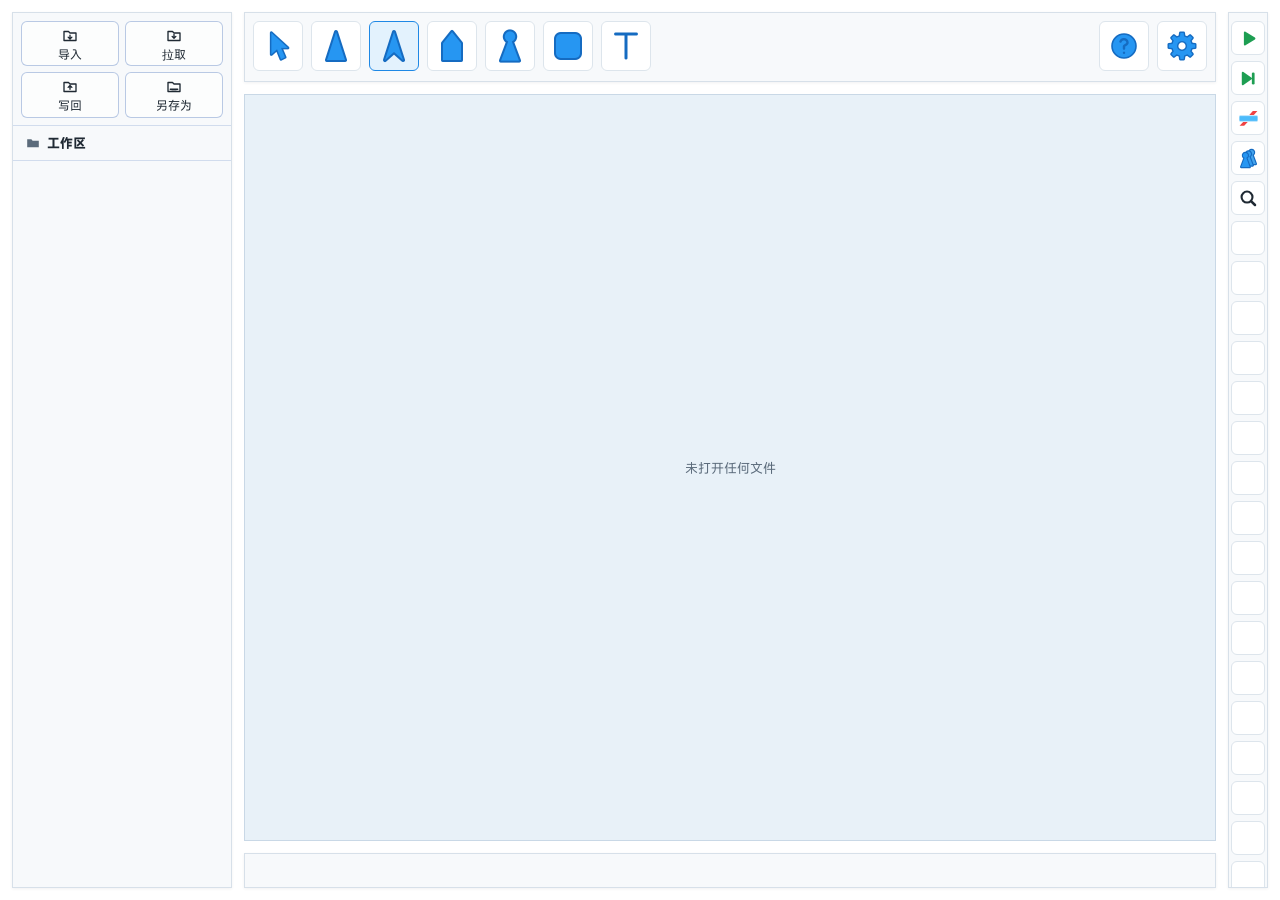
==== editor.html @ 168122da "圆点按行元素实际状态对齐，避免字段与显示不一致时再也刷不掉；页面加禁用缓存，版本升到 1.0.0.023" ====
<!DOCTYPE html>
<html lang="zh-CN">
<head>
<meta charset="UTF-8">
<meta name="viewport" content="width=device-width, initial-scale=1.0">
<meta http-equiv="Cache-Control" content="no-cache, no-store, must-revalidate">
<meta http-equiv="Pragma" content="no-cache">
<!-- 标题显示在浏览器标签和搜索结果的大字上；简介显示在搜索结果标题下方那两行 -->
<title>激光门 - 用光路搭出逻辑门</title>
<meta name="description" content="使用激光门造就奇迹。用不同的元件做出电路，让激光沿网格逐格传播，把与门、或门、非门亲手搭出来，看光是怎么把它们算出来的。">
<link rel="icon" type="image/svg+xml" href="favicon.svg">
<!-- 进屋前那一屏的样式：内联在这里，为的是让首次绘制不必等任何外部文件 -->
<!-- 整站样式表改成了下面那一行异步取，页面因此一被解析完就能把欢迎界面画出来，
     真正的界面在它后面慢慢到，到齐之前一直由遮挡层盖着（何时收掉见 js/boot.js）
     这一整段在两个页面里逐字相同，改一处要两处一起改 -->
<style>
  /* 兜底：样式表还没到的那一小段里，页面上的元素都还没有样式，内容可能比窗口高
     先把外边距与滚动条按掉，免得滚动条在欢迎界面旁边露出来 */
  html, body {
    margin: 0;
    overflow: hidden;
    background: #ffffff;
  }
  /* 遮挡层：铺满整屏，正中是项目名与一条来回走的进度条 */
  #bootScreen {
    position: fixed;
    inset: 0;               /* 四条边贴住窗口：不写宽高，窗口怎么变它都正好铺满 */
    z-index: 20;            /* 压在画布、元件层、竖栏与所有弹窗（弹窗从 4 起）之上 */
    display: flex;
    flex-direction: column;
    align-items: center;
    justify-content: center;
    background: #ffffff;    /* 与页面同色：淡出时看不出接缝，只像内容自己浮上来 */
    color: #0D47A1;         /* 与首页标题、弹窗标题同一档深蓝 */
    font-family: "MiSans", -apple-system, "PingFang SC", "Microsoft YaHei", sans-serif;
  }
  /* 收掉时的淡出：类名由 boot.js 加，0.22 秒后整块从页面里摘掉 */
  #bootScreen.is-gone {
    opacity: 0;
    pointer-events: none;   /* 淡出过程中不再接收点击，免得挡住底下刚露出来的按钮 */
    transition: opacity 0.22s ease-out;
  }
  /* 项目名：与首页大标题写的是同一串字，这里取小一些的字号，靠字重与深蓝字色立住 */
  #bootScreen .boot-title {
    font-size: 30px;
    font-weight: 700;
    letter-spacing: 2px;
  }
  /* 进度条：一条浅蓝底槽，里面一小段深蓝来回走 */
  /* 它表示的不是真实进度：浏览器不提供字体下载的进度，这一段的用处只是给出「正在进」这个信号 */
  #bootScreen .boot-track {
    position: relative;
    overflow: hidden;       /* 走到底与刚起头时那一小段要贴边裁掉，不能露出槽外 */
    width: 120px;
    height: 3px;
    margin-top: 18px;
    border-radius: 2px;
    background: #C4EBFF;
  }
  #bootScreen .boot-track i {
    position: absolute;
    top: 0;
    left: 0;
    width: 40px;
    height: 100%;
    border-radius: 2px;
    background: #1565C0;
    animation: bootSlide 1.1s ease-in-out infinite;
  }
  @keyframes bootSlide {
    from { transform: translateX(-40px); }
    to   { transform: translateX(120px); }
  }
  /* 系统里开了「减少动态效果」时不来回走：那一小段停在正中，位置本身也说得清页面正在进 */
  @media (prefers-reduced-motion: reduce) {
    #bootScreen .boot-track i {
      animation: none;
      left: 40px;
    }
  }
</style>
<!-- 整站样式表：media 先写 print，浏览器就不会为它停下首次绘制；文件一到手，onload 把它改回 all
     这是本项目里唯一一处内联事件：只有挂在元素自己身上，才能在文件到手的那一刻就改过来
     脚本被禁时 onload 不会跑，由下面那句 noscript 里的同款 link 兜住
     id 留给 js/boot.js 认：它靠 link.sheet 判断这份样式表到位没有，没到位就先不揭开遮挡层 -->
<link id="mainStyle" rel="stylesheet" href="css/style.css?v=1.0.0.023" media="print" onload="this.media='all'">
<noscript><link rel="stylesheet" href="css/style.css?v=1.0.0.023"></noscript>
</head>
<body>

<!-- 进屋前的遮挡层：页面一被解析到它就先画出来，等首帧、字体、样式表都齐了再淡出收掉，何时收由 js/boot.js 决定
     没有它的时候，首帧之前那一瞬看到的是还没成形的页面：整屏白，左上角留着一个只有描边、
     里面空空的小方框，那是竖栏还没被脚本摆好之前的样子；这一块把它整个盖住
     它的外观写在 head 里那段内联样式里，底色与页面同为白，所以淡出时看不出接缝，只像内容自己浮上来
     它必须放在 body 的最前面：越早解析到，越早能盖住底下那些还没成形的元素 -->
<div id="bootScreen">
  <div class="boot-title">激光门</div>
  <div class="boot-track"><i></i></div>
</div>

<!-- 工作区竖栏：贴在窗口最左侧的一条，左、上、下都内缩一个间隙，与上方面板、底栏同处一个框内
     宽度与配色由脚本从 CONFIG / COLOR 注入；栏里是存档列表，点最上面的文件夹名可以换一个文件夹
     它的出现让上方那条面板与网格视口都不再横跨整行 -->
<div id="sidebar">
  <!-- 工作区按钮条：导入、拉取、写回、另存为四个按钮，绑定与流程见 js/workspace.js -->
  <div id="workspaceBar"></div>
  <!-- 存档列表容器：行由脚本按内部工作区里的真实条目生成，见 js/sidebar.js -->
  <div id="sidebarTree"></div>
</div>

<!-- 右侧工具栏：与左侧竖栏同一套定位与外观，但做得很窄，专放大量小功能图标
     上下同样各内缩一个间隙，右边缘贴窗口右侧；它的出现让网格视口、上方面板与底栏都不再顶到窗口右边 -->
<div id="rightBar">
  <div id="rightBarTools"></div>
</div>

<!-- 工具栏的悬停名称：指针停在某一格上时，在这一格的左侧写出它是什么
     单独一层而不是格子里的子节点：它要探到栏外面去，挂在可滚动的栏里会被裁掉 -->
<div id="rightBarTip"></div>

<canvas id="gridCanvas" tabindex="0"></canvas>
<svg id="elemLayer"></svg>

<!-- 顶部元件面板：底板、一排选项槽与右侧三个按钮全部由 DOM 承担，位置与尺寸在窗口变化时由脚本按视口摆一次
     槽与按钮的图标各画在一张 50×50 的小画布上，悬停缩放、选中高亮、按钮提亮全交给样式表 -->
<div id="topPanel">
  <div id="panelSlots"></div>
  <div id="panelButtons"></div>
</div>

<!-- 底部栏：与顶部面板同一套外观，只放一行随状态变化的操作提示 -->
<div id="bottomBar">
  <div id="bottomBarHint"></div>
</div>

<!-- 屏幕中间的提示框：只写一句短话，停留三秒后自己淡出，不需要手点关闭
     位置不写死在这里：每次弹出时按网格视口的中线摆一次，窗口换尺寸后也不会偏 -->
<div id="centerToast"></div>

<!-- 简介浮层：排在元件层之后，配合 z-index 保证它永远画在元件之上 -->
<div id="slotTip">
  <div id="slotTipName"></div>
  <div id="slotTipDesc"></div>
</div>

<!-- 列表里悬停时的小窗：写那一条的全名，位置跟着指针走
     它必须放在竖栏外面：竖栏里的列表是可滚动的，挂在里面会被滚动容器裁掉 -->
<div id="sidebarTip"></div>

<!-- 工作区右键菜单：在列表上点右键时贴着指针弹出，里面只有新建文件夹与新建文件两条
     两条的图标与文字由 sidebar.js 生成，图形与列表里那一族同源，所以菜单说的是和列表同一套话
     位置按指针摆，贴到窗口右边或下边时自动翻到另一侧，见 sidebar.js 的 placeSidebarMenu -->
<div id="sidebarMenu"></div>

<!-- 右键菜单里「新建文件」右侧引出的子列表：里面是能存成的文件类型，目前只有 .lccas 一条
     单独一层而不是菜单的子节点：菜单只有几个字的宽度，这一列要从它右边探出去
     位置按「新建文件」那一条算，贴到窗口右边时翻到菜单左侧，见 sidebar.js 的 showSidebarSubmenu -->
<div id="sidebarSubmenu"></div>

<!-- 设置弹窗：排在简介浮层之后，齿轮点亮时显示在齿轮正下方；开关初始带 on 类，与默认开启的状态一致 -->
<div id="settingsPanel" class="popup">
  <div class="row">
    <span class="lbl">运行速度</span>
    <input type="range" id="speedSlider">
    <span class="val" id="speedValue"></span>
  </div>
  <div class="sec">渲染</div>
  <div class="row">
    <span class="lbl">渲染网格</span>
    <span class="sw on" id="gridSwitch"><span class="knob"></span></span>
  </div>
  <div class="row">
    <span class="lbl">高级渲染</span>
    <span class="sw on" id="advSwitch"><span class="knob"></span></span>
  </div>
  <div class="row">
    <span class="lbl">滚轮平移</span>
    <span class="sw" id="wheelSwitch"><span class="knob"></span></span>
  </div>
  <div class="row">
    <span class="lbl">渲染精度</span>
    <input type="range" id="renderPrecisionSlider">
    <span class="val" id="renderPrecisionValue"></span>
  </div>
  <div class="row">
    <span class="lbl">缩放刷新速度</span>
    <input type="range" id="zoomRefreshSlider">
    <span class="val" id="zoomRefreshValue"></span>
  </div>
</div>

<!-- 未打开任何文件时的空白：盖住网格区，中间一行小字说明此刻还没有打开文件 -->
<div id="emptyView"><span>未打开任何文件</span></div>

<!-- 文本编辑器：双击工作区里的 .txt / .md 文件时占据网格区，直接改原文
     标题栏写文件名与保存状态，正文区就是纯文本；Cmd+S 与「保存」按钮都写回原文件
     关闭前若还有改动会先问一句，不会不声不响地把改动丢掉 -->
<div id="textEditor">
  <div class="te-card">
    <div class="te-head">
      <span class="te-name" id="textEditorName"></span>
      <span class="te-state" id="textEditorState"></span>
      <button class="btn" id="textEditorSave" type="button">保存</button>
    </div>
    <textarea id="textEditorArea" spellcheck="false"></textarea>
  </div>
</div>

<!-- 堆叠设置框：点右侧工具栏的「堆叠」后浮在网格正中，跟着地图一起缩放平移
     里面是几行数字与一个开关，改动时画布上实时显示将要叠出来的虚影，确认后才真正落成元件 -->
<div id="stackPanel" class="popup stackpanel">
  <div class="ttl">堆叠</div>
  <div class="row">
    <span class="lbl">堆叠次数</span>
    <span class="numgroup">
      <input type="number" id="stackCount" class="st-input" value="2" min="1" step="1">
      <button type="button" class="st-step" id="stackCountPlus">+</button>
      <button type="button" class="st-step" id="stackCountMinus">−</button>
    </span>
  </div>
  <div class="row">
    <span class="lbl">X偏移</span>
    <span class="numgroup">
      <input type="number" id="stackDX" class="st-input" value="0" step="1">
      <button type="button" class="st-step" id="stackDXPlus">+</button>
      <button type="button" class="st-step" id="stackDXMinus">−</button>
    </span>
  </div>
  <div class="row">
    <span class="lbl">Y偏移</span>
    <span class="numgroup">
      <input type="number" id="stackDY" class="st-input" value="-1" step="1">
      <button type="button" class="st-step" id="stackDYPlus">+</button>
      <button type="button" class="st-step" id="stackDYMinus">−</button>
    </span>
  </div>
  <div class="row">
    <span class="lbl">每次镜像</span>
    <span class="sw" id="stackMirror"><span class="knob"></span></span>
  </div>
  <div class="row">
    <span class="lbl">替换重叠的元件</span>
    <span class="sw" id="stackReplace"><span class="knob"></span></span>
  </div>
  <div class="acts">
    <button class="btn" id="btnStackCancel" type="button">取消</button>
    <button class="btn primary" id="btnStackOk" type="button">确认</button>
  </div>
</div>

<!-- 查找设置框：点右侧工具栏第五格的放大镜后贴在网格视口右上角，不随地图平移缩放
     上面一行是准确/模糊的切换与放大镜按钮，下面一行是页码与左右两个箭头；
     页码只在切换箭头时才带着视角走，刚搜出来时视角保持不动 -->
<div id="searchPanel" class="popup searchpanel">
  <div class="srow">
    <span class="smode" id="searchMode">准确</span>
    <button type="button" class="sgo" id="searchGo" aria-label="搜索"></button>
  </div>
  <div class="srow spager">
    <span class="spage" id="searchPage">0/0</span>
    <span class="snav">
      <button type="button" class="spg" id="searchPrev" aria-label="上一个结果">‹</button>
      <button type="button" class="spg" id="searchNext" aria-label="下一个结果">›</button>
    </span>
  </div>
</div>

<!-- 放大镜按钮变灰时的那句解释：单独一层，指针停在按钮上才出现，离开就收起 -->
<div id="searchTip"></div>

<!-- 教程弹窗：点教程按钮后从屏幕正中弹出，底板与设置、文件两个弹窗同一套配色 -->
<!-- 左上角是一个叉形的关闭按钮，点了就把窗口关掉；下面的内容区先留空，等教程文字写好之后再填进去 -->
<div id="tutorialPanel" class="popup modal">
  <button class="btn icon" id="btnTutorialCancel" aria-label="取消">
    <!-- 叉用两笔圆头描边画成，收笔是圆的，与画布上齿轮、文件、教程三个图标的收笔同一套 -->
    <!-- 描边取 currentColor：颜色跟着按钮文字色走，以后改按钮色不必再改这里 -->
    <svg viewBox="0 0 18 18" width="18" height="18" aria-hidden="true" focusable="false">
      <path d="M5.5 5.5 L12.5 12.5 M12.5 5.5 L5.5 12.5"
            fill="none" stroke="currentColor" stroke-width="2" stroke-linecap="round"></path>
    </svg>
  </button>
  <div class="doc" id="tutorialDoc"></div>
</div>

<!-- 确认弹窗：只有一句问话和两个按钮，用在「丢掉手上的改动」这类要点头才继续的地方 -->
<!-- 底板与教程弹窗是同一套（都走 .popup.modal），只是窄得多；问话文字由脚本按场合写进去，这里不写死 -->
<div id="confirmPanel" class="popup modal confirm">
  <div class="msg" id="confirmText"></div>
  <div class="acts">
    <!-- 左边是退路，右边是那件会丢东西的事：默认视线落在右边，与系统弹窗的习惯一致 -->
    <button class="btn" id="btnConfirmCancel" type="button">取消</button>
    <button class="btn primary" id="btnConfirmOk" type="button">丢弃</button>
  </div>
</div>

<!-- 标签输入框：双击元件或它的标签时从屏幕正中弹出，用来改那一行文字
     底板与确认弹窗同一套（都走 .popup.modal），只是中间换成一行可以打字的输入框
     文字清空再确定就等于删掉标签；Esc 与「取消」都表示放弃这次改动 -->
<div id="labelEditor" class="popup modal labeledit">
  <div class="msg" id="labelEditorHint">标签文字（清空即删除）</div>
  <input class="edit" type="text" id="labelEditorInput" maxlength="40" autocomplete="off" spellcheck="false">
  <div class="acts">
    <button class="btn" id="btnLabelCancel" type="button">取消</button>
    <button class="btn primary" id="btnLabelOk" type="button">确定</button>
  </div>
</div>

<!-- 浮动文本的原地输入框：铺在那块文字所在的屏幕上，文字透明、只留光标与选中底色 -->
<!-- 字形由画布按染色规则画在它下面，所以打字过程中标题的放大与染色是实时可见的 -->
<!-- 用真的 textarea 而不是自己在画布上模拟一个编辑器：输入法、选中、方向键、鼠标点选全部是浏览器原生行为 -->
<textarea id="textField" autocomplete="off" spellcheck="false" wrap="off"></textarea>

<div id="debugPanel">
  <!-- 性能读数：只读，不参与画面。按 P 开关这个面板，F2 同样可用（Mac 上功能键默认要按住 Fn），或在控制台执行 debugPanel.show() -->
  <!-- 分两行排：第一行的三个都是时间（帧率 帧/秒，帧间隔与脚本耗时都是毫秒），第二行的四个都是规模，混排会读不清 -->
  <!-- 脚本指每帧 JS 占用的时间，帧间隔指浏览器实际给到的间隔，两者一起看才知道帧率是被脚本拖住还是本来就到顶 -->
  <div class="grp perfRow">
    <label>帧率<span class="val" id="perfFps">--</span></label>
    <label>帧间隔<span class="val" id="perfFrame">--</span></label>
    <label>脚本<span class="val" id="perfScript">--</span></label>
  </div>
  <div class="grp perfRow">
    <label>元件<span class="val" id="perfTotal">--</span></label>
    <label>在屏<span class="val" id="perfDrawn">--</span></label>
    <label>剔除<span class="val" id="perfCulled">--</span></label>
    <label>缩放<span class="val" id="perfScale">--</span></label>
  </div>
</div>
<!-- 加载顺序不可随意调整：util.js 必须排在最前面，因为 config.js 在文件顶层就要用 hslToRgb 算配色端点，
       state.js 在文件顶层要调用缓动函数，两者都要用到工具函数；把工具函数提到最前，这两处才都不会落空
       下面按职责分成八组，组内顺序同样有约束；移动任何一行之前先看它所属组的说明 --------------------- -->
<script src="js/util.js?v=1.0.0.023"></script>
<script src="js/config.js?v=1.0.0.023"></script>
<!-- 句柄记忆与存档文件的类型声明：编辑器与首页共用，两页写的是同一个库、同一个键，所以必须排在
     sidebar.js 与 files.js 之前——那两处都要用 SAVE_EXT 与那几个句柄函数 -->
<script src="js/handle-store.js?v=1.0.0.023"></script>
<!-- 工作区存储层：必须在 sidebar.js 之前加载，侧栏启动时要靠它打开 OPFS 工作区 -->
<script src="js/workspace.js?v=1.0.0.023"></script>
<!-- 数据与绘图基础：元件类型表、全局状态容器、图标底图与三块渲染入口 -->
<script src="js/element-types.js?v=1.0.0.023"></script>
<script src="js/state.js?v=1.0.0.023"></script>
<script src="js/icons.js?v=1.0.0.023"></script>
<script src="js/render-scene.js?v=1.0.0.023"></script>
<script src="js/render-panel.js?v=1.0.0.023"></script>
<script src="js/scene.js?v=1.0.0.023"></script>
<!-- 界面：教程正文、面板与各弹层、侧栏与右键菜单；都建立在上一组的渲染入口之上 -->
<script src="js/tutorial-content.js?v=1.0.0.023"></script>
<script src="js/ui.js?v=1.0.0.023"></script>
<script src="js/sidebar.js?v=1.0.0.023"></script>
<script src="js/sidebar-icons.js?v=1.0.0.023"></script>
<script src="js/sidebar-menu.js?v=1.0.0.023"></script>
<script src="js/sidebar-rename.js?v=1.0.0.023"></script>
<script src="js/files.js?v=1.0.0.023"></script>
<!-- 文本编辑器：双击 .txt / .md 时打开，保存走 files.js 里的权限确认 -->
<script src="js/text-editor.js?v=1.0.0.023"></script>
<!-- 设置、选项槽与元件：从放置、编辑到电路结算的一条链，彼此按调用关系排列 -->
<script src="js/settings.js?v=1.0.0.023"></script>
<script src="js/slots.js?v=1.0.0.023"></script>
<script src="js/elements.js?v=1.0.0.023"></script>
<script src="js/history.js?v=1.0.0.023"></script>
<script src="js/circuit.js?v=1.0.0.023"></script>
<script src="js/labels.js?v=1.0.0.023"></script>
<script src="js/texts.js?v=1.0.0.023"></script>
<script src="js/selection.js?v=1.0.0.023"></script>
<script src="js/stack.js?v=1.0.0.023"></script>
<script src="js/search.js?v=1.0.0.023"></script>
<script src="js/ghost.js?v=1.0.0.023"></script>
<script src="js/debug.js?v=1.0.0.023"></script>
<script src="js/camera.js?v=1.0.0.023"></script>
<script src="js/input.js?v=1.0.0.023"></script>
<!-- 启动收尾：离线登记独立，加载界面与字体要排在 main.js 之前 -->
<script src="js/offline.js?v=1.0.0.023"></script>
<!-- 加载界面与字体加载：两个都要排在 main.js 之前，main.js 起步时第一个要用、紧接着第二个也要用
     boot.js 管遮挡层何时收掉，fonts.js 把自带的 MiSans 点名取回来 ------------------------------- -->
<script src="js/boot.js?v=1.0.0.023"></script>
<script src="js/fonts.js?v=1.0.0.023"></script>
<script src="js/main.js?v=1.0.0.023"></script>
</body>
</html>
---- css/style.css ----
/* 自带字体 MiSans：只登记页面真正用到的那几档，字体文件在同目录的 fonts/ 里，逐档挂到同一个家族上，由 font-weight 选档
   路径是相对本文件写的：字体就放在 style.css 旁边，所以只写 fonts/ 一层，不必回到上一层去
   文件内部记的 usWeightClass 是 MiSans 自己的非常规刻度（Regular 记的是 330、Bold 记的是 630），
   直接照抄会让 CSS 里的 400 / 700 对不上档位，所以一律改按通用的 web 刻度声明
   font-display 取 swap：字体还没到时先用回退字体把字显示出来，不让整页文字空着等
   形态说明：这里引用的是 woff2 子集字体，不是官方原始的 otf。
   原始 otf 每档带约 2.9 万个字形、单个 6.3 MB，而本页文案去重后只有一千多字，
   保留全字符集纯属白白拖慢加载；tools/build-fonts.py 会扫描源码取出用到的字符，
   只留这些字形并压成 woff2，两档合计约 0.33 MB（原为 25.6 MB）。
   要点：改动页面文案后，重新运行一次 python3 tools/build-fonts.py，否则新字可能不在字体里
   （真缺字也不会显示成方框，会回退到下面 font-family 里排的系统中文字体）
   只用这两档是因为它们就是全站用到的全部：400 正文与各类次要文字、700 标题与各处强调
   原来另挂 500 与 600 两档，全站只用了几处；为把上传体积压下来已合并进上面两档：
   首页入口文字由 500 归到 400，教程正文的小标题与按钮文字由 600 归到 700
   （另有 100/200/300/350/500/600/650/900 八档从未被任何样式或画布文字取用，已一并去掉）
   MiSans 版权归小米科技有限责任公司所有，按《MiSans 字体知识产权许可协议》免费使用，
   这里只是在官方发布的字形基础上抽取子集，字形本身未作任何改动 */
@font-face { font-family: "MiSans"; src: url("fonts/MiSans-Regular.woff2") format("woff2");    font-weight: 400; font-display: swap; }
@font-face { font-family: "MiSans"; src: url("fonts/MiSans-Bold.woff2") format("woff2");       font-weight: 700; font-display: swap; }

/* 页面白底、无滚动条：网格只出现在视口矩形内，视口外保持白底 */
/* 整页统一用自带的 MiSans，字重由各处的 font-weight 选档；后面几项是字体尚未到位时的回退，
   按系统上观感最接近 MiSans 的中文字体依次排，缺了自带的字体文件也不会变成衬线体 */
html, body {
  margin: 0;
  padding: 0;
  width: 100%;
  height: 100%;
  overflow: hidden;
  background: #ffffff;
  font-family: "MiSans", -apple-system, "PingFang SC", "Microsoft YaHei", sans-serif;
}

/* 进屋前那一屏（遮挡层 #bootScreen）的样式不在这里，内联在 index.html 与 editor.html 的 head 里 */
/* 原因是先后次序：整站样式表是异步取回来的，而那一屏要在它之前就画出来，
   所以它的样式必须跟着页面本体一起到手，不能等这份文件
   它的外观也就只有那一个出处：要改去两个页面的 head 里改，两处逐字相同 */
/* 工作区竖栏：贴在窗口最左侧的一条，左、上、下都内缩一个间隙，与上方面板、底栏同处一个框内
   宽度、三边位置与配色都由脚本从 CONFIG / COLOR 注入，这里只管定位与层级
   四条边都描边：只有右边一条时，竖栏的顶与底看不出到哪里为止
   层级压在画布与元件层之上，但低于所有弹窗（弹窗从 4 起），弹窗打开时竖栏让在下面 */
#sidebar {
  position: fixed;
  box-sizing: border-box;
  z-index: 2;
  border: 1px solid;
  box-shadow: 0 1px 3px rgba(16, 24, 40, 0.06);
  display: flex;              /* 纵向两段：顶部按钮条固定，列表占满剩下的高度 */
  flex-direction: column;
}
/* 右侧工具栏：与左侧竖栏同一套定位与外观（同底色、同描边、同间隙），只是窄得多
   宽度由脚本从配置注入；放的东西是纵向一列小功能图标，多了整栏自己滚动 */
#rightBar {
  position: fixed;
  box-sizing: border-box;
  z-index: 2;
  border: 1px solid;
  box-shadow: 0 1px 3px rgba(16, 24, 40, 0.06);
  overflow-y: auto;
  overflow-x: hidden;
  scrollbar-width: none;      /* 这么窄的栏里，滚动条会占掉一半宽度，隐藏它，靠滚轮滚动 */
}
#rightBar::-webkit-scrollbar {
  width: 0;
  height: 0;
}
/* 功能图标列：纵向排、撑满栏内宽度，格子之间以及格子与栏壁之间都留一道缝
   栏宽固定 40 不变：要让格子更大、缝更宽，只能把四周的内缩收到最小，格子因此从 28 长到 32 */
#rightBarTools {
  display: flex;
  flex-direction: column;
  align-items: stretch;
  gap: 6px;
  padding: 8px 2px 2px;   /* 上方多留一点：第一格不要贴在栏顶边上，看起来才不像被切掉了一截 */
}
/* 工具栏里的一个方框：宽度撑满栏内，高度与宽度相等，圆角只给一点点
   描边取 2px，与上方元件槽同一档；1px 在这么小的格子上显得发虚，加粗一档才立得住
   填充与描边取自栏上挂的几个颜色变量，脚本按元件槽那一套配色注入，改动只需换变量 */
.rb-tool {
  box-sizing: border-box;
  display: flex;             /* 图标在格子里居中 */
  align-items: center;
  justify-content: center;
  width: 100%;
  aspect-ratio: 1 / 1;   /* 正方形：栏有多宽，格子就有多高 */
  border: 1px solid var(--rb-border);
  border-radius: 6px;
  background: var(--rb-fill);
  cursor: pointer;
  user-select: none;     /* 连点几下不该顺手选中的文字 */
  -webkit-tap-highlight-color: transparent;  /* 触屏按下时浏览器会给一下默认高亮，与自绘的按下反馈重复 */
  outline: none;         /* 点中之后不留下焦点框，格子里只有图标与描边，多余的一圈会显脏 */
  /* 缩放按元件槽那一档走 0.16 秒；颜色单独放快 0.05 秒：选中与取消选中要一眼就看到，不拖尾 */
  transition: transform 0.16s ease-out, background-color 0.05s ease-out, border-color 0.05s ease-out;
}
/* 工具栏的悬停名称：贴在所悬停格子的左侧，右边缘与格子左边缘留一道缝
   配色与列表里的全名小窗同一套：淡蓝底、深蓝字，不描边，轻飘飘地浮在网格上 */
#rightBarTip {
  display: none;
  position: fixed;
  z-index: 5;               /* 与其它悬停小窗同一档：压在栏与各面板之上，仍在弹窗之下 */
  padding: 4px 8px;
  border: 1px solid #DDE5EC;
  border-radius: 6px;
  background: #FFFFFF;
  box-shadow: 0 4px 12px rgba(16, 24, 40, 0.10);
  color: #1F2933;
  font-size: 12px;
  line-height: 17px;
  white-space: nowrap;      /* 名称都很短，一律单行，不折行也不撑宽 */
  pointer-events: none;     /* 指针从小窗上穿过去，不会因为它挡住而反复触发进出 */
  user-select: none;
}
/* 屏幕中间的提示框：一句短话，写在一个浅蓝的小框里，停在网格视口正中
   位置由脚本每次弹出时按视口中线算，这里只管外观：底色与描边跟简介浮层、弹窗同一套，
   透明度走过渡，脚本到点摘掉 show 类就是淡出；它不接收指针，免得挡住底下刚要点的东西 */
#centerToast {
  display: none;
  position: fixed;
  left: 0;
  top: 0;
  box-sizing: border-box;
  max-width: 60vw;
  padding: 8px 18px;
  border: 1px solid;
  border-radius: 8px;
  opacity: 0;
  transform: translate(-50%, -50%);   /* 定位点取框的中心：脚本只需给出视口中线的坐标 */
  transition: opacity 0.3s ease-out;  /* 淡出的曲线与时长相符，时长另由脚本按配置改写 */
  pointer-events: none;               /* 提示只是说话，不拦任何点击 */
  user-select: none;
  white-space: nowrap;                /* 提示都是短句，一律单行；过长时由 max-width 与省略号收住 */
  overflow: hidden;
  text-overflow: ellipsis;
}
#centerToast.show {
  opacity: 1;
}
/* 格子里的图标：尺寸定死，具体图形由脚本按 SVG 建出来
   两个状态图标叠在同一格里，靠父格子的 paused 类决定露哪一个，位置因此永远对齐 */
.rb-ico {
  display: block;
  width: 21px;
  height: 21px;
  pointer-events: none;      /* 点在图标上也等于点在格子上 */
}
.rb-ico-pause {
  display: none;
}
.rb-state.paused .rb-ico-play {
  display: none;
}
.rb-state.paused .rb-ico-pause {
  display: block;
}
/* 悬停与按下：与元件槽取同一档（0.93 / 0.86），只缩放不变色，按下不闪 */
.rb-tool:hover {
  background: #F2F6FA;
  border-color: #D7E0E9;
}
.rb-tool:active,
.rb-tool.press {
  background: #E8F1F8;
}
/* 选中：颜色变化沿用元件槽那一套（填充与描边一起提亮），缩放不变 */
.rb-tool.on {
  background: var(--rb-fill-on);
  border-color: var(--rb-border-on);
}
/* 竖栏里的存档列表：整栏只放这一棵树，行高、缩进、图标一律定死，条目多了由它自己滚动 */
#sidebarTree {
  box-sizing: border-box;
  flex: 1 1 auto;             /* 占满按钮条以下的全部高度 */
  height: auto;
  min-height: 0;              /* 允许它自己滚动，不被内容撑高 */
  overflow-y: auto;
  padding: 6px 0 8px;
  font-size: 13px;
  user-select: none;      /* 列表是拿来点开合的，顺手选中一行文字反而碍事 */
}
/* 空状态：还没有工作区时，照资源管理器那种排法自上而下摆一列内容，左右留出与列表同宽的边距 */
#sidebarTree.is-empty {
  padding: 10px 12px;
}
/* 空状态里的标题行：与有工作区时的根目录名同一档字重，但它不可点，所以不给手型光标与悬停底色 */
.sb-empty-title {
  display: flex;
  align-items: center;
  color: #1F2933;
  font-weight: 700;
}
/* 空状态里的说明：比标题轻一档，行高放开一点，读起来是一句话而不是又一个标题 */
.sb-empty-hint {
  margin: 6px 0 10px;
  color: #2C4A63;
  line-height: 1.5;
}
/* 「选择文件夹」按钮：整条铺满竖栏，浅底深字，不描边 */
/* 底色取 tipFill 那一档的浅蓝，与上方面板、弹窗是同一种浅底；字用深蓝，
   白字压在浅蓝上读不清，实心深色底又和这一栏的调子不搭 */
.sb-pick {
  display: block;
  width: 100%;
  padding: 7px 0;
  border: 1px solid #DDE5EC;
  border-radius: 6px;
  background: #FFFFFF;
  color: #1F2933;
  font-family: inherit;
  font-size: 13px;
  text-align: center;
  cursor: pointer;
  transition: background-color 0.16s ease-out;
}
.sb-pick:hover { background: #F2F6FA; }   /* 悬停只换底色，不再缩放或提亮成另一种蓝 */
.sb-pick:active { background: #E8F1F8; }  /* 按下压深一档 */
/* 「打开文件」按钮：外观全部沿用上面那一条，只多出与它之间的间距 */
/* 两者不是同一条流程的先后两步，而是并列的两件事，所以中间空出一行的距离，不贴着排 */
.sb-open-file {
  margin-top: 8px;
}
/* 「继续打开」按钮：外观同「选择文件夹」，只多出与它之间的间距
   两者也是并列的两条路：一条是接着上次那个工作区，一条是另选一个，中间空出一行更分得开
   它有工作区之后就没了，所以只在空状态里出现，不必管列表状态下的排法 */
.sb-resume {
  margin-bottom: 8px;
}

/* 列表里悬停时的小窗：写这一条的全名 */
/* 用 fixed 定位在窗口坐标上：位置只跟指针走，不随列表滚动，也不会被列表那个滚动容器裁掉 */
/* 配色取简介浮层那一套的浅蓝底与深蓝字，一眼看得出是同一族浮层；不描边，靠底色自己立住 */
#sidebarTip {
  display: none;
  position: fixed;
  z-index: 5;               /* 与简介浮层同一档：压在竖栏与各面板之上，仍在弹窗之下 */
  max-width: 260px;
  padding: 4px 8px;
  border: 1px solid #DDE5EC;
  border-radius: 6px;
  background: #FFFFFF;
  box-shadow: 0 4px 12px rgba(16, 24, 40, 0.10);
  color: #1F2933;
  font-size: 12px;
  line-height: 17px;
  word-break: break-all;    /* 名字很长时按字符折行，不会拉出一条极宽的小窗 */
  pointer-events: none;     /* 指针从小窗上穿过去：它不会变成悬停目标，也就不会把自己关掉 */
  user-select: none;
}

/* ---------- 工作区右键菜单 ---------- */
/* 贴在指针旁边的一块小白板，里面只有「新建文件夹」与「新建文件」两条
   列表里每一行都是淡底，菜单要压在那上面还得看得清，所以这里取纯白底配一条淡蓝描边；
   项目里其它浮层（悬停小窗、简介浮层）都靠底色自己立住、不描边，但那些是纯色浅底，
   这一块是压在各行之上的实心白板，破例给一层很淡的投影把它从底下那些行上托起来 */
/* 菜单里「新建文件」右侧引出的那一列文件类型，与菜单是同一块白板、同一套条目样式：
   两块浮层并排出现，长两副样子会很显眼；它是一条单独的固定层，位置由 sidebar.js 按条目算 */
#sidebarMenu,
#sidebarSubmenu {
  display: none;
  position: fixed;
  box-sizing: border-box;
  z-index: 6;               /* 压在竖栏（2）、简介浮层（5）与各面板（4）之上 */
  min-width: 132px;
  padding: 4px;
  border: 1px solid rgba(13, 71, 161, 0.18);
  border-radius: 8px;
  background: #FFFFFF;
  box-shadow: 0 6px 18px rgba(13, 71, 161, 0.14);
  user-select: none;
}
/* 一条菜单项：图标与文字横向排开，整条都是可点区域 */
/* 用 button 而不是 div：键盘能 Tab 过来、回车空格能触发，读屏软件也念得出名字，这些都不必自己实现 */
.sb-menu-item {
  display: flex;
  align-items: center;
  width: 100%;
  padding: 6px 8px 6px 4px;
  border: none;
  border-radius: 5px;
  background: none;
  color: #123B54;
  font-family: inherit;
  font-size: 13px;
  line-height: 18px;
  text-align: left;
  cursor: pointer;
}
/* 悬停与键盘聚焦给同一层浅蓝：鼠标与键盘两条路看到的反馈完全一致 */
/* 描边一律去掉，聚焦改用底色表示，与菜单里没有边框的整体观感一致 */
.sb-menu-item:hover,
.sb-menu-item:focus-visible {
  background: #D8F3FF;
  color: #1F2933;
  outline: none;
}
/* 按下压深一档：与竖栏里那两个按钮、弹窗里那几个按钮是同一套手感 */
.sb-menu-item:active { background: #ADDCF5; }
/* 藏起来的那一条不占位置、也不参与布局：右键落在文件行上时才把它放出来 */
.sb-menu-item.is-off { display: none; }
/* 「删除」这一条平时与另外两条一个样子，指针压上去才转成砖红
   菜单整体保持安静，真要去点它的时候才提示这一下是破坏性的；点下去还有一次确认框兜着 */
/* 选择器多带一个属性，权重比上面那条通用的悬停高，所以写在前面也能盖过它 */
.sb-menu-item[data-kind="delete"]:hover,
.sb-menu-item[data-kind="delete"]:focus-visible {
  background: rgba(192, 57, 43, 0.10);
  color: #C0392B;
}
.sb-menu-item[data-kind="delete"]:active { background: rgba(192, 57, 43, 0.18); }
/* 菜单里的图标沿用列表那两个类，尺寸、间距与配色一并复用，菜单与列表不会各长一副样子 */
.sb-menu-item .sb-icon { margin: 0 6px 0 4px; }
/* 垃圾桶不设自己的颜色，跟着那一条的文字色走，悬停时与文字一起转成砖红 */

/* ---------- 新建时就地那一行 ---------- */
/* 外形照列表里的行来，只把名字那一段换成一个输入框，落点在哪一层一眼看得出 */
.sb-new-row { cursor: default; }
.sb-new-row:hover { background: rgba(255, 255, 255, 0.45); }   /* 与普通行同样的悬停底色，它仍是在这一层里 */
.sb-new-input {
  flex: 1;
  min-width: 0;
  height: 19px;
  padding: 0 3px;
  border: 1px solid #1565C0;
  border-radius: 4px;
  background: #FFFFFF;
  color: #1F2933;
  font-family: inherit;
  font-size: 13px;
  outline: none;
}
/* 聚焦时外面再套一圈淡蓝：光标本来就在框里，这一圈只是把「正在这里定名字」说清楚 */
.sb-new-input:focus { box-shadow: 0 0 0 2px rgba(21, 101, 192, 0.18); }
/* 新建那一行里的出错提示：贴着输入框右侧的一行小字，只写最短的原因，详细原因在控制台 */
/* 砖红是整站唯一的红，专表示「这个名字现在过不去」，不会和别处的蓝混起来 */
.sb-new-hint {
  flex: none;
  margin-left: 5px;
  color: #C0392B;
  font-size: 11px;
  line-height: 15px;
  white-space: nowrap;
}
.sb-new-row.is-error .sb-new-input { border-color: #C0392B; }
.sb-new-row.is-error .sb-new-input:focus { box-shadow: 0 0 0 2px rgba(192, 57, 43, 0.16); }

/* 根目录名：独占一行，比下面的条目重一档，底下一条淡淡的线把名字和列表分开 */
/* 左内边距取 10：加上文件夹图标正好比下面第一级条目的图标左移一个缩进格，读起来它就是这些条目的上级 */
/* 工作区名只是标题，不可点：给它默认光标，免得看起来像能换文件夹 */
.sb-header {
  display: flex;
  align-items: center;
  cursor: default;
  padding: 2px 10px 8px;
  margin-bottom: 6px;
  font-weight: 700;
  color: #1F2933;
  border-bottom: 1px solid rgba(13, 71, 161, 0.16);
}
.sb-header:hover { background: transparent; }
/* 一条条目：图标与文字横向排开，行高定死，整行都是可点区域 */
.sb-row {
  display: flex;
  align-items: center;
  height: 24px;
  padding: 0 8px;
  white-space: nowrap;
  color: #123B54;
}
.sb-row:hover { background: #F4F7FA; }
.sb-row.is-folder { cursor: pointer; }
/* 当前打开的那一条：本项目里白色代表选中，所以仍是一层白底，只是浓度压下来，比悬停明显一档又不过分扎眼 */
.sb-row.is-selected { background: #EAF1F8; color: #1F2933; }
/* 缩进导引条：一级一根，竖线拉满整行高，位置正对上一级箭头的中线 */
.sb-guide {
  position: relative;
  flex: none;
  width: 14px;
  align-self: stretch;
}
.sb-guide::before {
  content: "";
  position: absolute;
  left: 7px;
  top: 0;
  bottom: 0;
  width: 1px;
  background: rgba(13, 71, 161, 0.18);
}
/* 行首的箭头位：文件夹放箭头，文件放一个等宽的空位，两种行的图标因此纵向对齐 */
.sb-chev {
  flex: none;
  display: flex;
  align-items: center;
  justify-content: center;
  width: 14px;
  height: 14px;
  color: #2F7CA8;
}
.sb-chev svg { transition: transform 0.12s ease-out; }
.sb-chev.is-closed svg { transform: rotate(-90deg); }   /* 收起：朝下的箭头转成朝右 */
/* 图标：文件夹实心、文件只描边，颜色一律走 currentColor，改配色只在这里改 */
.sb-icon {
  flex: none;
  display: block;
  width: 16px;
  height: 16px;
  margin: 0 6px 0 2px;
}
.sb-icon.folder { color: #5B6B7B; }
.sb-icon.file { color: #4E86A8; }
/* 名称：占满剩余宽度，太长的名字从右边省略，绝不把整行撑破 */
.sb-label {
  flex: 1;
  min-width: 0;
  overflow: hidden;
  text-overflow: ellipsis;
}
/* 未保存的圆点：夹在图标与名字之间，出现与消失都走一下宽度与浓淡的缓动 */
/* 常态宽度收成 0、全透明：它一直占着位置，只是把宽度收到没有，名字才会随着它展开而平滑右移 */
.sb-dot {
  flex: none;
  width: 0;
  height: 6px;
  margin-right: 0;
  border-radius: 50%;
  background: #1A1A1A;
  opacity: 0;
  transition: width 0.18s ease-out, margin-right 0.18s ease-out, opacity 0.18s ease-out;
}
.sb-dot.is-on {
  width: 6px;
  margin-right: 6px;   /* 亮起来时连这一道间距一起长出来，名字不会被圆点顶得忽近忽远 */
  opacity: 1;
}
/* 正在写盘：圆点原地呼吸。写盘那一下可能要好几秒，光「亮着」看不出是在等，得会动才行
   呼吸只改 transform 与 opacity，不占布局，名字不会被它推得忽左忽右 */
.sb-dot.is-saving {
  animation: sbDotBreathe 1.4s ease-in-out infinite;
}
@keyframes sbDotBreathe {
  0%, 100% { transform: scale(0.72); opacity: 0.45; }
  50% { transform: scale(1.1); opacity: 1; }
}
/* touch-action 关掉浏览器自带手势，避免与滚轮缩放、中键拖拽冲突 */
#gridCanvas {
  display: block;
  touch-action: none;
  user-select: none;
  /* 画布本身不可聚焦，加 tabindex 后可以主动抢键盘焦点；全屏画布不需要焦点框 */
  outline: none;
}
/* 首页画布：整屏一张，铺满窗口；位图尺寸与 CSS 尺寸都由 home.js 按窗口和 devicePixelRatio 设定
   与编辑器画布取同一套观感与约束：关掉浏览器自带手势、关掉文字选中、去掉焦点框 */
#homeCanvas {
  display: block;
  touch-action: none;
  user-select: none;
  outline: none;
}
/* 元件层：盖在画布上方的 SVG，本步不做交互，指针事件全部透传给画布 */
#elemLayer {
  position: fixed;
  left: 0;
  top: 0;
  pointer-events: none;
}
/* 简介浮层：独立于 Canvas 的 DOM 层，靠 z-index 压在元件层之上，不会被网格上的元件盖住
   这里只管定位与层级，字号、内边距、圆角、颜色都由 JS 从 CONFIG / COLOR 一次性注入 */
#slotTip {
  position: fixed;
  left: 0;
  top: 0;
  box-sizing: border-box;
  border: 1px solid;
  opacity: 0;
  pointer-events: none;
  z-index: 5;
}
#slotTipName {
  font-weight: 700;
}
/* 顶部元件面板与底部栏：都是固定在窗口上的界面框，位置与尺寸由脚本按视口算好后写成内联样式
   配色、槽尺寸、间隔、圆角、动画时长全部走 CSS 变量，变量的值由脚本从 CONFIG / COLOR 注入一次
   两者与外框同色，风格和网格视口边框一致；层级压在画布与元件层之上、弹窗（4）与简介浮层（5）之下 */
#topPanel,
#bottomBar {
  position: fixed;
  box-sizing: border-box;
  z-index: 3;
  background: var(--panel-fill);
  border: 1px solid var(--border-color);
  box-shadow: 0 1px 3px rgba(16, 24, 40, 0.06);   /* 极轻投影：把面板从画布上托起一层，不靠彩色底板 */
  user-select: none;
  -webkit-user-select: none;
}
#topPanel {
  display: flex;
  align-items: flex-start;
  padding: var(--slot-pad);
  overflow: hidden;
}
/* 左侧选项槽一排：不参与伸缩，窗口太窄时只把这一排裁掉，不会顶到右边的按钮上去 */
#panelSlots {
  display: flex;
  gap: var(--slot-gap);
  flex: 0 1 auto;
  min-width: 0;
  overflow: hidden;
}
/* 右侧三个按钮：靠右对齐，与元件槽同尺寸、同间隔，永远不参与收缩 */
#panelButtons {
  display: flex;
  gap: var(--slot-gap);
  margin-left: auto;
  flex: 0 0 auto;
}
/* 一个槽：正方形、有描边与圆角；悬停与按下只改 transform，整槽连里面图标一起缩
   收缩用固定时长的缓出曲线；底色与描边的变化走更短的一档，选中与提亮都不会拖泥带水 */
#panelSlots > .pslot,
#panelButtons > .pslot {
  position: relative;
  flex: 0 0 auto;
  box-sizing: border-box;
  width: var(--slot-side);
  height: var(--slot-side);
  padding: 0;
  background: var(--slot-fill);
  border: 1px solid var(--slot-border);
  border-radius: var(--slot-radius);
  transition:
    transform var(--slot-anim) cubic-bezier(0.22, 1, 0.36, 1),
    background-color 0.1s linear,
    border-color 0.1s linear,
    border-width 0.1s linear;
  cursor: default;
  touch-action: manipulation;
  -webkit-tap-highlight-color: transparent;
}
#panelSlots > .pslot:hover,
#panelSlots > .pslot.kb,
#panelButtons > .pslot:hover,
#panelButtons > .pslot.kb {
  background: #F2F6FA;
  border-color: #D7E0E9;
}
#panelSlots > .pslot:active,
#panelButtons > .pslot:active {
  background: #E8F1F8;
}
/* 选中的槽：底色与描边同时提亮、描边加粗；没有额外的框或光圈 */
#panelSlots > .pslot.selected {
  background: var(--slot-fill-sel);
  border-color: var(--slot-border-sel);
  border-width: var(--slot-border-sel-width);
}
/* 三个按钮打开时只提亮底板，图标保持原色 */
#panelButtons > .pslot.lit {
  background: var(--btn-lit-fill);
  border-color: var(--btn-lit-stroke);
  transition:
    transform var(--slot-anim) cubic-bezier(0.22, 1, 0.36, 1),
    background-color var(--lit-anim) linear,
    border-color var(--lit-anim) linear;
}
/* 槽里的图标：绝对居中，这样选中时描边加粗不会把它推偏，悬停时又跟着整槽一起缩 */
.pslotIcon {
  position: absolute;
  left: 50%;
  top: 50%;
  transform: translate(-50%, -50%);
  pointer-events: none;
}
/* 底部栏：与顶部面板同底色同描边，高度只有它的一半，里面只放一行提示文字 */
#bottomBar {
  display: flex;
  align-items: center;
  overflow: hidden;
}
/* 提示文字：单行、垂直居中、左对齐；左内缩与上方第一个元件槽相同，上下两栏的左边缘落在同一条线上
   窗口太窄放不下整条时由脚本把它整条藏起来，不让它压到描边上 */
#bottomBarHint {
  flex: 1 1 auto;
  min-width: 0;
  padding-left: calc(var(--slot-pad) + 2px);
  padding-right: calc(var(--slot-pad) + 2px);
  font-family: var(--ui-font);
  font-size: var(--hint-size);
  color: var(--hint-color);
  line-height: 1;
  white-space: nowrap;
  overflow: hidden;
}
/* 弹出面板的通用外观：设置弹窗与文件弹窗共用这一类，两者的底板、行布局、控件样式完全一致
   这里只管定位与层级，字号、内边距、圆角、颜色由 JS 从 CONFIG / COLOR 一次性注入
   显示时要接住鼠标，所以指针事件是开的；隐藏时 display 为 none，自然收不到任何事件 */
.popup {
  position: fixed;
  left: 0;
  top: 0;
  box-sizing: border-box;
  display: none;
  border: 1px solid;
  box-shadow: 0 12px 32px rgba(16, 24, 40, 0.12);   /* 弹窗靠阴影与背景分层，不再用蓝色底板 */
  opacity: 0;
  pointer-events: auto;
  z-index: 4;
}
/* 弹窗里的每一行：文字靠左、控件靠右，行高由 JS 从配置注入，以后放滑块也按同一行高对齐 */
.popup .row {
  display: flex;
  align-items: center;
  justify-content: space-between;
}
/* 开关：圆角滑轨加圆形滑块，开与关只差一个类，滑块位移和滑轨变色都交给 CSS 过渡 */
/* 尺寸写死在这里而不是走配置：它只有这一处用，且必须和行高对得上，放配置区反而多一层跳转 */
.popup .sw {
  position: relative;
  flex: none;                 /* 不被左边的文字挤扁 */
  width: 34px;
  height: 18px;
  border-radius: 9px;
  background: #B9CBD8;        /* 关闭态滑轨：灰蓝，明确区别于开启态 */
  transition: background-color 0.16s ease-out;  /* 与槽反馈同为 0.16 秒的缓出，手感统一 */
}
.popup .sw .knob {
  position: absolute;
  left: 2px;
  top: 2px;
  width: 14px;
  height: 14px;
  border-radius: 50%;
  background: #ffffff;
  transition: transform 0.16s ease-out;
}
.popup .sw.on {
  background: #4A90C2;        /* 开启态滑轨：保留一点蓝，作为唯一的开关状态色 */
}
.popup .sw.on .knob {
  transform: translateX(16px);  /* 滑轨宽 34 减滑块 14 再减左右各 2 的留边 */
}
/* 行首文字：禁止换行并禁止收缩，否则一行挤不下时会被压成一字一行 */
.popup .lbl {
  flex: none;
  white-space: nowrap;
}
/* 专栏标题：上方一条细线把这一组控件与上面的内容隔开，字用深一档的蓝，只作分组用不参与交互 */
.popup .sec {
  margin-top: 6px;
  padding-top: 4px;
  border-top: 1px solid rgba(31, 41, 51, 0.10);
  color: #1F2933;
  font-weight: 700;
  white-space: nowrap;
}
/* 速度滑块：轨道与滑块交给浏览器原生渲染，只用 accent-color 把它染成同一个蓝 */
/* 宽度写死并禁止收缩，否则会被左边的文字挤变形，与开关同样对待 */
/* 取 92 而不是更宽：设置弹窗里最长的一行是「缩放刷新速度」六个字，加上滑块与读数正好放得下，不换行也不溢出 */
.popup input[type="range"] {
  flex: none;
  width: 92px;
  accent-color: #C9D8E6;
}
/* 速度数值：做成小徽章，白底圆角、数字等宽居中，读数清楚又不像裸露的文本 */
.popup .val {
  flex: none;
  box-sizing: border-box;
  width: 58px;
  margin-left: 8px;
  padding: 3px 0;
  text-align: center;
  border-radius: 6px;
  background: rgba(255, 255, 255, 0.72);
  color: #5B6B7B;                /* 深一档的蓝：白底上比正文灰更清楚 */
  font-variant-numeric: tabular-nums;  /* 等宽数字：拖动时数字跳动不会左右晃 */
}
/* 文件弹窗里的动作项：一行一个，整行都是可点区域 */
/* 平时不着色也不描边，只在悬停时浮出一层淡蓝——弹窗本身很窄，再并排放三块白底会显得很吵 */
.popup .btn {
  display: flex;
  align-items: center;
  box-sizing: border-box;
  width: 100%;
  padding: 0 8px;
  border: none;
  border-radius: 6px;
  background: transparent;
  color: #5B6B7B;             /* 深一档的蓝：与文件名同色，读起来是「可以点的」，又不必加底板 */
  font-family: inherit;
  font-size: inherit;
  text-align: left;
  cursor: pointer;
  transition: background-color 0.16s ease-out;
}
.popup .btn:hover { background: rgba(255, 255, 255, 0.66); }
.popup .btn:active { background: rgba(255, 255, 255, 0.92); }
/* 教程弹窗：点教程按钮后从屏幕正中弹出，比设置、文件两个弹窗大得多 */
/* 居中用左右各 50% 再位移自身一半来实现，与窗口实际尺寸无关，所以尺寸改大改小都不用动这里 */
.popup.modal {
  left: 50%;
  top: 50%;
  transform: translate(-50%, -50%);
  flex-direction: column;   /* 取消按钮在上、内容区在下，纵向排 */
  z-index: 6;               /* 压在所有浮层之上：它是模态窗口，弹出来就在最前面 */
}
/* 关闭按钮：一个正方形的图标按钮，叉是 SVG 里两笔圆头描边，收笔的圆与画布上那几个图标一致 */
/* 这里特意不给常态底色：本项目里白色是「选中」的信号，一个常驻白底的按钮会被读成当前选中项 */
/* 只靠深一档的蓝表示「可点」，与文件弹窗里那几个动作项同一套读法 */
.popup.modal .btn.icon {
  align-self: flex-start;   /* 靠左上收住：不写这句会被横向拉伸，按钮就占满一整行 */
  flex: none;
  justify-content: center;  /* .popup .btn 默认把内容靠左排，图标要居中才不偏在左边 */
  width: 26px;              /* 与设置弹窗的行高同档，刚好放得下 18 的图标再留一圈空白 */
  height: 26px;
  padding: 0;               /* 尺寸已经定死，内边距再撑就会把图标挤歪 */
}
.popup.modal .btn.icon svg {
  pointer-events: none;     /* 让指针事件一律落在按钮本身上：按下时判定的是按钮，不是里面的路径 */
}
/* 内容区：占满取消按钮之外的全部高度；文字多了自己滚动，绝不把窗口撑高 */
/* 底色与文字色由 JS 从 COLOR 注入，取的是「未选中」那一档的蓝，压暗窗口底板一级，读起来是凹进去的一块 */
.popup.modal .doc {
  box-sizing: border-box;
  flex: 1;                  /* 吃掉剩余高度，窗口加高时它跟着长 */
  min-height: 0;            /* 缺了它，弹性子项不会低于内容自身高度，滚动条就永远不出现 */
  overflow-y: auto;
  margin-top: 8px;
  padding: 10px 12px;
  border-radius: 6px;
  line-height: 1.6;
  user-select: text;        /* 教程是给人读的，允许选中复制 */
  white-space: normal;      /* 正文改用块级元素分层排布，版面由结构决定，不再取决于源码里的换行与缩进 */
}
/* 确认弹窗：只有一句问话和两个按钮，比教程窗口矮得多，也不该有内容区那种凹下去的一块 */
/* 层级排在教程窗口之上：它是「先回答才能继续」的窗口，弹出来就必须在最前面 */
.popup.modal.confirm {
  z-index: 7;
}
/* 问话：居中一行，下面留出与按钮行的间距；字号比弹窗正文略大，句子本身就是重点 */
/* 它不像内容区那样自己滚动：问话固定一句，短到不会撑高窗口 */
.popup.modal.confirm .msg {
  flex: none;
  margin: 2px 0 14px;
  line-height: 1.5;
  text-align: center;
}
/* 按钮行：靠右排，与系统弹窗的习惯一致（右边是那件会丢东西的事，左边是退路） */
.popup.modal.confirm .acts {
  display: flex;
  flex: none;
  justify-content: flex-end;
  gap: 8px;
  /* 让按钮行自己定高，不继承弹窗行高；否则两个按钮会被拉成整行高 */
  height: auto;
}
/* 确认窗口里的按钮：不再整行铺开，而是各按自己文字的宽窄收住 */
.popup.modal.confirm .acts .btn {
  justify-content: center;   /* .popup .btn 默认把内容靠左排，按钮里只有两个字，要居中才不偏 */
  width: auto;
  flex: none;
  height: 28px;
  padding: 0 16px;
}
/* 右边那个确认键：浅蓝底配深蓝字，与侧栏里的「选择文件夹」同一个读法，一眼能认出是主行动 */
/* 本项目里白色代表选中，所以这里用蓝底而不是白底，免得被读成「当前选中的一项」 */
.popup .btn.primary {
  background: #1E88E5;
  border-color: #1E88E5;
  color: #FFFFFF;
  font-weight: 700;
}
.popup .btn.primary:hover { background: #1976D2; border-color: #1976D2; }
.popup .btn.primary:active { background: #1565C0; border-color: #1565C0; }
/* 标签输入框：与确认弹窗同一套底板与按钮排布，只是中间换成一行可以打字的输入框 */
/* 它排在确认弹窗之上：确认弹窗是流程自问自答，而这个是用户双击直接叫起来的，叫起来就该在最前面 */
.popup.modal.labeledit {
  z-index: 8;
  max-width: 92vw;   /* 多行那一支的框比较宽，窄窗口时收住，不横向溢出屏幕 */
}
/* 提示那一行：不参与滚动，只占一行高，下面留出与输入框的间距 */
.popup.modal.labeledit .msg {
  flex: none;
  margin: 2px 0 10px;
  line-height: 1.5;
}
/* 输入框：整行铺开，白底略透明 */
/* 不给它铺纯白底：本项目里白色代表「选中」，这里靠浅底加描边来表示「正在这里打字」 */
.popup.modal.labeledit .edit {
  box-sizing: border-box;
  flex: none;
  width: 100%;
  height: 28px;
  padding: 0 8px;
  border: 1px solid #C9D8E6;
  border-radius: 6px;
  background: rgba(255, 255, 255, 0.72);
  font-family: inherit;
  font-size: inherit;
  outline: none;              /* 去掉浏览器默认的焦点圈，改由描边变深来表示焦点 */
}
.popup.modal.labeledit .edit:focus {
  border-color: #1565C0;
}
/* 浮动文本的原地输入框：绝对定位铺在那块文字所在的屏幕上，尺寸与字号每帧由脚本按排版结果同步 */
/* 文字透明：字形由画布按染色规则画在它下面，这里只负责收键盘、放光标、托住选中底色 */
/* 不画边框，连虚线也不要：边框的四条边在这个尺度上会被读成压在字上或字下的横线，很难看 */
/* 「正在这里编辑」这个意思改由画布画一块淡蓝底色来表示，见 texts.js 的 drawTextEditBox */
#textField {
  display: none;
  position: fixed;
  z-index: 5;                     /* 压在画布与面板之上，但要留在三个弹窗之下 */
  margin: 0;
  padding: 0;
  border: none;
  outline: none;                  /* 连浏览器默认的焦点圈也一并去掉，免得聚焦时又冒出一条线 */
  background: transparent;
  color: transparent;             /* 自己的字不画，交给画布画 */
  caret-color: transparent;       /* 原生光标同样藏起来，改由脚本画，才能跟着逐行不同的字号落位 */
  font-family: inherit;
  white-space: pre;               /* 与画布一致：不自动折行，一行就是一行 */
  overflow: hidden;               /* 高度已按整块文字算足，不出现滚动条 */
  resize: none;
}
/* 选中底色：文字是透明的，但选中块照常画出来，正好露出一段高亮 */
#textField::selection {
  background: rgba(41, 182, 246, 0.35);
}
/* 按钮行：与确认弹窗同一套排布，靠右、各按文字宽窄收住 */
.popup.modal.labeledit .acts {
  display: flex;
  flex: none;
  justify-content: flex-end;
  gap: 8px;
  margin-top: 12px;
  height: auto;
}
.popup.modal.labeledit .acts .btn {
  justify-content: center;
  width: auto;
  flex: none;
  height: 28px;
  padding: 0 16px;
}
/* 调试面板：默认隐藏，用 debugPanel.show() 唤出；浮在网格之上，方便随时调参 */
/* 钉在左下角而不是左上角：左上角是元件选择面板的位置，钉在那里会把选项槽全挡住 */
#debugPanel {
  display: none;
  position: fixed;
  left: 12px;
  bottom: 12px;
  padding: 8px 10px;
  background: rgba(255, 255, 255, 0.94);
  border: 1px solid #90CAF9;
  border-radius: 6px;
  font-size: 12px;
  line-height: 1.4;
  color: #111111;
  z-index: 10;
  user-select: none;
}
#debugPanel .grp {
  display: flex;
  align-items: center;
  gap: 6px;
}
#debugPanel .grp + .grp {
  margin-top: 6px;
}
#debugPanel .sw {
  width: 16px;
  height: 16px;
  border: 1px solid #1565C0;
  border-radius: 3px;
}
#debugPanel label {
  display: flex;
  align-items: center;
  gap: 3px;
  color: #444444;
}
#debugPanel input[type="range"] {
  width: 84px;
}
/* 色值读数：整页只有这两处用过等宽字体，现在改回页面同族的 MiSans 并打开等宽数字特性，
   位数变化时数字不会左右晃——原来换字体要的就是这件事，MiSans 自带 tnum 就能做到，不必再借系统等宽字体 */
#debugPanel .code {
  font-variant-numeric: tabular-nums;
  color: #444444;
}
/* 性能读数：数值开等宽数字并定一个最小宽度，位数变化时它右边的标签不会跟着左右晃 */
#debugPanel .perfRow .val {
  min-width: 44px;
  font-variant-numeric: tabular-nums;
  color: #1F2933;
}
/* 读数区与下面的取色滑块之间画一条分隔线，一眼能看出上面那块是只读的监测区 */
#debugPanel .perfRow {
  padding-bottom: 6px;
  border-bottom: 1px solid #CFE3F2;
}
/* 堆叠设置框：叠在网格正中，位置与缩放都由脚本每帧按相机写入，这里只定版面
   高度、圆角、底板色同样由脚本从 CONFIG / COLOR 注入，与另外几个弹窗是同一套 */
.popup.stackpanel {
  transform-origin: 0 0;   /* 缩放绕左上角算，脚本给出的屏幕坐标就是它的落点 */
  white-space: nowrap;     /* 行内都是短标签，一律单行 */
  user-select: none;       /* 框里的字只是标签，拖框时不该顺手被选中 */
  cursor: grab;            /* 整块都能抓起来拖，指针给个抓手 */
}
/* 拖动中换成抓紧的手势，松手后回到可抓状态 */
.popup.stackpanel.dragging {
  cursor: grabbing;
}
/* 标题：贴在框顶、居中，下面一条细线把它与设置行分开 */
.popup.stackpanel .ttl {
  padding-bottom: 7px;
  margin-bottom: 8px;
  border-bottom: 1px solid rgba(41, 182, 246, 0.45);
  color: #1F2933;
  font-size: 15px;
  font-weight: 700;
  text-align: center;
}
/* 数字与两个步进键抱成一组，靠右收住，与左边标签分列两端 */
.popup.stackpanel .numgroup {
  display: flex;
  flex: none;
  align-items: center;
  gap: 4px;
  margin-left: 8px;
}
/* 数字输入：白底淡蓝描边的小格，宿主的行高由脚本注入，这里只定宽度与文字对齐 */
.popup.stackpanel .st-input {
  box-sizing: border-box;
  width: 46px;
  height: 22px;
  padding: 0 4px;
  border: 1px solid #C9D8E6;
  border-radius: 6px;
  background: rgba(255, 255, 255, 0.72);
  color: #5B6B7B;
  font-family: inherit;
  font-size: inherit;
  text-align: center;
  outline: none;
  user-select: text;   /* 输入框例外：里面的数字要能选中改动 */
  cursor: text;
}
.popup.stackpanel .st-input:focus {
  border-color: #1565C0;   /* 焦点用更深的描边表示，与标签输入框同一套读法 */
}
/* 浏览器自带的上下箭头会与我们这两个步进键重复，两个都藏掉 */
.popup.stackpanel .st-input::-webkit-outer-spin-button,
.popup.stackpanel .st-input::-webkit-inner-spin-button {
  -webkit-appearance: none;
  margin: 0;
}
.popup.stackpanel .st-input {
  -moz-appearance: textfield;
  appearance: textfield;
}
/* 步进键：与元件槽同一套圆角与配色，点一下加一或减一 */
.popup.stackpanel .st-step {
  box-sizing: border-box;
  width: 22px;
  height: 22px;
  padding: 0;
  border: 1px solid #C9D8E6;
  border-radius: 6px;
  background: rgba(255, 255, 255, 0.55);
  color: #1F2933;
  font-family: inherit;
  font-size: 13px;
  line-height: 1;
  cursor: pointer;
}
.popup.stackpanel .st-step:hover { background: rgba(255, 255, 255, 0.85); }
.popup.stackpanel .st-step:active { background: rgba(255, 255, 255, 0.98); }
/* 底部两个按键：各按自己文字的宽窄收住，右对齐，取消在左、确认在右 */
.popup.stackpanel .acts {
  display: flex;
  justify-content: flex-end;
  gap: 8px;
  margin-top: 8px;
}
.popup.stackpanel .acts .btn {
  justify-content: center;
  width: auto;
  flex: none;
  height: 28px;
  padding: 0 16px;
}

/* 查找设置框：两行小控件，贴在网格视口右上角；宽度与内边距由脚本从配置注入 */
#searchPanel {
  display: none;
  position: fixed;
  box-sizing: border-box;
  border: 1px solid;
  opacity: 0;
  pointer-events: auto;
  z-index: 4;               /* 与其它弹窗同一档：压在画布与右侧工具栏之上 */
  user-select: none;
}
/* 每一行：左边的控件靠左、右边的靠右，两行高度一致，框身因此很矮 */
#searchPanel .srow {
  display: flex;
  align-items: center;
  justify-content: space-between;
  height: 30px;
}
/* 准确/模糊：一个可点的圆角小条，文字就是当前方式 */
#searchPanel .smode {
  flex: none;
  padding: 3px 10px;
  border: 1px solid #C9D8E6;
  border-radius: 6px;
  background: rgba(255, 255, 255, 0.55);
  color: #1F2933;
  font-size: 12px;
  line-height: 1.2;
  cursor: pointer;
  white-space: nowrap;
}
#searchPanel .smode:hover { background: rgba(255, 255, 255, 0.85); }
#searchPanel .smode:active { background: rgba(255, 255, 255, 0.98); }
/* 放大镜按钮：方形圆角小键，按下与悬停只改底色，不做缩放，免得整框跟着动 */
#searchPanel .sgo {
  flex: none;
  display: flex;
  align-items: center;
  justify-content: center;
  width: 28px;
  height: 28px;
  padding: 0;
  border: 1px solid #C9D8E6;
  border-radius: 8px;
  background: rgba(255, 255, 255, 0.55);
  cursor: pointer;
}
#searchPanel .sgo:hover { background: rgba(255, 255, 255, 0.9); }
#searchPanel .sgo:active { background: rgba(255, 255, 255, 1); }
/* 变灰：没选中元件时按钮不可用，只降透明度，不换配色，一眼看得出是同一颗按钮暂时不能按 */
#searchPanel .sgo.off {
  opacity: 0.38;
  cursor: default;
}
#searchPanel .sgo.off:hover { background: rgba(255, 255, 255, 0.55); }
#searchPanel .sgo svg {
  display: block;
  width: 17px;
  height: 17px;
  pointer-events: none;    /* 点在图标上也等于点在按钮上 */
}
/* 页码行：左边「1/12」，右边两个箭头 */
#searchPanel .spage {
  color: #1F2933;
  font-size: 12px;
  line-height: 1;
  white-space: nowrap;
}
#searchPanel .snav {
  display: flex;
  gap: 4px;
}
#searchPanel .spg {
  width: 24px;
  height: 22px;
  padding: 0;
  border: 1px solid #C9D8E6;
  border-radius: 6px;
  background: rgba(255, 255, 255, 0.55);
  color: #1F2933;
  font-family: inherit;
  font-size: 14px;
  line-height: 1;
  cursor: pointer;
}
#searchPanel .spg:hover { background: rgba(255, 255, 255, 0.88); }
#searchPanel .spg:active { background: rgba(255, 255, 255, 1); }
#searchPanel .spg.off {
  opacity: 0.38;
  cursor: default;
}
/* 按钮变灰时的解释：一行小字浮在按钮左下方，不挡页码 */
#searchTip {
  display: none;
  position: fixed;
  z-index: 5;
  padding: 4px 8px;
  border: 1px solid #DDE5EC;
  border-radius: 6px;
  background: #FFFFFF;
  box-shadow: 0 4px 12px rgba(16, 24, 40, 0.10);
  color: #1F2933;
  font-size: 12px;
  line-height: 17px;
  white-space: nowrap;
  pointer-events: none;
  user-select: none;
}
/* 未打开任何文件时的空白：同样贴着网格视口，白底，中间一行小字 */
#emptyView {
  display: none;              /* 默认收起；没有打开文件时由脚本摆出来 */
  position: fixed;
  z-index: 3;
  box-sizing: border-box;
  align-items: center;
  justify-content: center;
  border: 1px solid #C9D8E6;
  background: #E8F1F8;         /* 取网格底色再浅一档，空白与电路的底色是同一套色系 */
  color: #5B6B7B;
  font-size: 13px;
  user-select: none;
}
/* 文本编辑器：双击 .txt / .md 时占据网格视口的位置，直接把网格盖住，四周的面板与竖栏照常留着 */
#textEditor {
  display: none;              /* 默认收起；打开时由脚本改成 block，并摆到网格视口的大小 */
  position: fixed;
  z-index: 3;                 /* 压在画布之上，但仍低于顶部面板与各种弹窗 */
  box-sizing: border-box;
  border: 1px solid #C9D8E6;
  background: #E8F1F8;         /* 编辑器底色与空白状态一致，切换时整块网格区颜色不跳 */
  overflow: hidden;
}
#textEditor .te-card {
  display: flex;
  flex-direction: column;
  width: 100%;
  height: 100%;
  box-sizing: border-box;
  background: #FFFFFF;
  overflow: hidden;
}
#textEditor .te-head {
  display: flex;
  flex: none;
  align-items: center;
  gap: 10px;
  height: 54px;              /* 正好填满原顶部面板那条带子，正文区上沿与网格顶边对齐 */
  padding: 0 10px 0 14px;
  box-sizing: border-box;
  background: #F7F9FB;
}
#textEditor .te-name {
  flex: 1;
  min-width: 0;
  overflow: hidden;
  text-overflow: ellipsis;
  white-space: nowrap;
  font-size: 15px;
  font-weight: 700;
  color: #1F2933;
}
#textEditor .te-state {
  flex: none;
  font-size: 12px;
  color: #5B6B7B;
  opacity: 0.85;
}
/* 标题栏两个按钮：与项目其它按钮同一套配色、圆角与按下反馈 */
#textEditor .te-head .btn {
  flex: none;
  display: flex;
  align-items: center;
  justify-content: center;
  box-sizing: border-box;
  height: 30px;
  padding: 0 12px;
  border: 1px solid #C9D8E6;
  border-radius: 8px;
  background: rgba(255, 255, 255, 0.50);
  color: #1F2933;
  font-family: inherit;
  font-size: 13px;
  cursor: pointer;
  transition: background-color 0.16s ease-out;
}
#textEditor .te-head .btn:hover { background: #F2F6FA; }
#textEditor .te-head .btn:active { background: #E8F1F8; }
/* 正文区：白底等宽字体，占满网格剩余的上下空间，只允许上下滚动 */
#textEditor textarea {
  flex: 1;
  min-height: 0;
  width: 100%;
  box-sizing: border-box;
  margin: 0;
  padding: 14px 18px;
  border: none;
  outline: none;
  resize: none;
  background: #E8F1F8;         /* 正文区也用这档浅蓝 */
  color: #1F2933;
  font-family: "SFMono-Regular", Menlo, Consolas, "PingFang SC", monospace;
  font-size: 14px;
  line-height: 1.7;
  tab-size: 4;
}

/* ========== 工作区按钮条 ========== */

/* 顶部四个按钮：两行两列，图标在上、短名称在下；与列表之间有一道淡线分开 */
#workspaceBar {
  flex: none;
  display: grid;
  grid-template-columns: 1fr 1fr;
  gap: 6px;
  padding: 8px 8px 7px;
  border-bottom: 1px solid rgba(13, 71, 161, 0.16);
}
/* 一个按钮：浅底深蓝字，边框看得见；悬停缩到 0.93、按下 0.86，与顶部面板的槽同一套节奏 */
.ws-btn {
  display: flex;
  flex-direction: column;
  align-items: center;
  justify-content: center;
  gap: 2px;
  padding: 5px 0 4px;
  box-sizing: border-box;
  background: rgba(255, 255, 255, 0.6);
  border: 1px solid rgba(13, 71, 161, 0.28);
  border-radius: 6px;
  color: #1F2933;
  font-family: inherit;
  font-size: 12px;
  line-height: 1.2;
  cursor: pointer;
  transition: background-color 0.16s ease-out, transform 0.16s ease-out;
}
.ws-btn:hover { background: #D8F3FF; transform: scale(0.93); }
.ws-btn:active { background: #ADDCF5; transform: scale(0.86); }
.ws-icon { width: 18px; height: 18px; }

/* ========== 同步删除确认弹窗 ========== */

/* 整层压在画布与竖栏之上，只在需要确认时露出 */
.sync-dialog {
  position: fixed;
  inset: 0;
  z-index: 20;
  display: none;
  align-items: center;
  justify-content: center;
  background: rgba(13, 71, 161, 0.16);
}
/* 白板：与其它弹窗同一族浅蓝底、深蓝描边 */
.sync-card {
  box-sizing: border-box;
  width: 380px;
  max-width: calc(100vw - 32px);
  padding: 16px;
  background: #EAF8FF;
  border: 1px solid #D7E0E9;
  border-radius: 8px;
  box-shadow: 0 6px 22px rgba(13, 71, 161, 0.22);
}
.sync-title { color: #1F2933; font-size: 15px; font-weight: 700; }
.sync-sub { margin-top: 6px; color: #2C4A63; font-size: 12px; line-height: 1.5; }
/* 清单最多八行左右，再多就在框里滚动 */
.sync-list { margin-top: 10px; max-height: 220px; overflow-y: auto; }
.sync-row { display: flex; align-items: center; gap: 6px; padding: 3px 4px; color: #1F2933; font-size: 12px; }
.sync-name { overflow: hidden; text-overflow: ellipsis; white-space: nowrap; }
.sync-actions { display: flex; flex-wrap: wrap; justify-content: flex-end; gap: 8px; margin-top: 14px; }
.sync-btn { padding: 6px 12px; font-size: 12px; border: 1px solid; border-radius: 6px; cursor: pointer; font-family: inherit; }
.sync-btn.is-cancel { background: #FFFFFF; color: #1F2933; border-color: #90CAF9; }
.sync-btn.is-delete { background: #FFEBEE; color: #C62828; border-color: #EF9A9A; }
.sync-btn.is-delete-all { background: #C62828; color: #FFFFFF; border-color: #8E0000; font-weight: 700; }
---- css/style.css ----
/* 自带字体 MiSans：只登记页面真正用到的那几档，字体文件在同目录的 fonts/ 里，逐档挂到同一个家族上，由 font-weight 选档
   路径是相对本文件写的：字体就放在 style.css 旁边，所以只写 fonts/ 一层，不必回到上一层去
   文件内部记的 usWeightClass 是 MiSans 自己的非常规刻度（Regular 记的是 330、Bold 记的是 630），
   直接照抄会让 CSS 里的 400 / 700 对不上档位，所以一律改按通用的 web 刻度声明
   font-display 取 swap：字体还没到时先用回退字体把字显示出来，不让整页文字空着等
   形态说明：这里引用的是 woff2 子集字体，不是官方原始的 otf。
   原始 otf 每档带约 2.9 万个字形、单个 6.3 MB，而本页文案去重后只有一千多字，
   保留全字符集纯属白白拖慢加载；tools/build-fonts.py 会扫描源码取出用到的字符，
   只留这些字形并压成 woff2，两档合计约 0.33 MB（原为 25.6 MB）。
   要点：改动页面文案后，重新运行一次 python3 tools/build-fonts.py，否则新字可能不在字体里
   （真缺字也不会显示成方框，会回退到下面 font-family 里排的系统中文字体）
   只用这两档是因为它们就是全站用到的全部：400 正文与各类次要文字、700 标题与各处强调
   原来另挂 500 与 600 两档，全站只用了几处；为把上传体积压下来已合并进上面两档：
   首页入口文字由 500 归到 400，教程正文的小标题与按钮文字由 600 归到 700
   （另有 100/200/300/350/500/600/650/900 八档从未被任何样式或画布文字取用，已一并去掉）
   MiSans 版权归小米科技有限责任公司所有，按《MiSans 字体知识产权许可协议》免费使用，
   这里只是在官方发布的字形基础上抽取子集，字形本身未作任何改动 */
@font-face { font-family: "MiSans"; src: url("fonts/MiSans-Regular.woff2") format("woff2");    font-weight: 400; font-display: swap; }
@font-face { font-family: "MiSans"; src: url("fonts/MiSans-Bold.woff2") format("woff2");       font-weight: 700; font-display: swap; }

/* 页面白底、无滚动条：网格只出现在视口矩形内，视口外保持白底 */
/* 整页统一用自带的 MiSans，字重由各处的 font-weight 选档；后面几项是字体尚未到位时的回退，
   按系统上观感最接近 MiSans 的中文字体依次排，缺了自带的字体文件也不会变成衬线体 */
html, body {
  margin: 0;
  padding: 0;
  width: 100%;
  height: 100%;
  overflow: hidden;
  background: #ffffff;
  font-family: "MiSans", -apple-system, "PingFang SC", "Microsoft YaHei", sans-serif;
}

/* 进屋前那一屏（遮挡层 #bootScreen）的样式不在这里，内联在 index.html 与 editor.html 的 head 里 */
/* 原因是先后次序：整站样式表是异步取回来的，而那一屏要在它之前就画出来，
   所以它的样式必须跟着页面本体一起到手，不能等这份文件
   它的外观也就只有那一个出处：要改去两个页面的 head 里改，两处逐字相同 */
/* 工作区竖栏：贴在窗口最左侧的一条，左、上、下都内缩一个间隙，与上方面板、底栏同处一个框内
   宽度、三边位置与配色都由脚本从 CONFIG / COLOR 注入，这里只管定位与层级
   四条边都描边：只有右边一条时，竖栏的顶与底看不出到哪里为止
   层级压在画布与元件层之上，但低于所有弹窗（弹窗从 4 起），弹窗打开时竖栏让在下面 */
#sidebar {
  position: fixed;
  box-sizing: border-box;
  z-index: 2;
  border: 1px solid;
  box-shadow: 0 1px 3px rgba(16, 24, 40, 0.06);
  display: flex;              /* 纵向两段：顶部按钮条固定，列表占满剩下的高度 */
  flex-direction: column;
}
/* 右侧工具栏：与左侧竖栏同一套定位与外观（同底色、同描边、同间隙），只是窄得多
   宽度由脚本从配置注入；放的东西是纵向一列小功能图标，多了整栏自己滚动 */
#rightBar {
  position: fixed;
  box-sizing: border-box;
  z-index: 2;
  border: 1px solid;
  box-shadow: 0 1px 3px rgba(16, 24, 40, 0.06);
  overflow-y: auto;
  overflow-x: hidden;
  scrollbar-width: none;      /* 这么窄的栏里，滚动条会占掉一半宽度，隐藏它，靠滚轮滚动 */
}
#rightBar::-webkit-scrollbar {
  width: 0;
  height: 0;
}
/* 功能图标列：纵向排、撑满栏内宽度，格子之间以及格子与栏壁之间都留一道缝
   栏宽固定 40 不变：要让格子更大、缝更宽，只能把四周的内缩收到最小，格子因此从 28 长到 32 */
#rightBarTools {
  display: flex;
  flex-direction: column;
  align-items: stretch;
  gap: 6px;
  padding: 8px 2px 2px;   /* 上方多留一点：第一格不要贴在栏顶边上，看起来才不像被切掉了一截 */
}
/* 工具栏里的一个方框：宽度撑满栏内，高度与宽度相等，圆角只给一点点
   描边取 2px，与上方元件槽同一档；1px 在这么小的格子上显得发虚，加粗一档才立得住
   填充与描边取自栏上挂的几个颜色变量，脚本按元件槽那一套配色注入，改动只需换变量 */
.rb-tool {
  box-sizing: border-box;
  display: flex;             /* 图标在格子里居中 */
  align-items: center;
  justify-content: center;
  width: 100%;
  aspect-ratio: 1 / 1;   /* 正方形：栏有多宽，格子就有多高 */
  border: 1px solid var(--rb-border);
  border-radius: 6px;
  background: var(--rb-fill);
  cursor: pointer;
  user-select: none;     /* 连点几下不该顺手选中的文字 */
  -webkit-tap-highlight-color: transparent;  /* 触屏按下时浏览器会给一下默认高亮，与自绘的按下反馈重复 */
  outline: none;         /* 点中之后不留下焦点框，格子里只有图标与描边，多余的一圈会显脏 */
  /* 缩放按元件槽那一档走 0.16 秒；颜色单独放快 0.05 秒：选中与取消选中要一眼就看到，不拖尾 */
  transition: transform 0.16s ease-out, background-color 0.05s ease-out, border-color 0.05s ease-out;
}
/* 工具栏的悬停名称：贴在所悬停格子的左侧，右边缘与格子左边缘留一道缝
   配色与列表里的全名小窗同一套：淡蓝底、深蓝字，不描边，轻飘飘地浮在网格上 */
#rightBarTip {
  display: none;
  position: fixed;
  z-index: 5;               /* 与其它悬停小窗同一档：压在栏与各面板之上，仍在弹窗之下 */
  padding: 4px 8px;
  border: 1px solid #DDE5EC;
  border-radius: 6px;
  background: #FFFFFF;
  box-shadow: 0 4px 12px rgba(16, 24, 40, 0.10);
  color: #1F2933;
  font-size: 12px;
  line-height: 17px;
  white-space: nowrap;      /* 名称都很短，一律单行，不折行也不撑宽 */
  pointer-events: none;     /* 指针从小窗上穿过去，不会因为它挡住而反复触发进出 */
  user-select: none;
}
/* 屏幕中间的提示框：一句短话，写在一个浅蓝的小框里，停在网格视口正中
   位置由脚本每次弹出时按视口中线算，这里只管外观：底色与描边跟简介浮层、弹窗同一套，
   透明度走过渡，脚本到点摘掉 show 类就是淡出；它不接收指针，免得挡住底下刚要点的东西 */
#centerToast {
  display: none;
  position: fixed;
  left: 0;
  top: 0;
  box-sizing: border-box;
  max-width: 60vw;
  padding: 8px 18px;
  border: 1px solid;
  border-radius: 8px;
  opacity: 0;
  transform: translate(-50%, -50%);   /* 定位点取框的中心：脚本只需给出视口中线的坐标 */
  transition: opacity 0.3s ease-out;  /* 淡出的曲线与时长相符，时长另由脚本按配置改写 */
  pointer-events: none;               /* 提示只是说话，不拦任何点击 */
  user-select: none;
  white-space: nowrap;                /* 提示都是短句，一律单行；过长时由 max-width 与省略号收住 */
  overflow: hidden;
  text-overflow: ellipsis;
}
#centerToast.show {
  opacity: 1;
}
/* 格子里的图标：尺寸定死，具体图形由脚本按 SVG 建出来
   两个状态图标叠在同一格里，靠父格子的 paused 类决定露哪一个，位置因此永远对齐 */
.rb-ico {
  display: block;
  width: 21px;
  height: 21px;
  pointer-events: none;      /* 点在图标上也等于点在格子上 */
}
.rb-ico-pause {
  display: none;
}
.rb-state.paused .rb-ico-play {
  display: none;
}
.rb-state.paused .rb-ico-pause {
  display: block;
}
/* 悬停与按下：与元件槽取同一档（0.93 / 0.86），只缩放不变色，按下不闪 */
.rb-tool:hover {
  background: #F2F6FA;
  border-color: #D7E0E9;
}
.rb-tool:active,
.rb-tool.press {
  background: #E8F1F8;
}
/* 选中：颜色变化沿用元件槽那一套（填充与描边一起提亮），缩放不变 */
.rb-tool.on {
  background: var(--rb-fill-on);
  border-color: var(--rb-border-on);
}
/* 竖栏里的存档列表：整栏只放这一棵树，行高、缩进、图标一律定死，条目多了由它自己滚动 */
#sidebarTree {
  box-sizing: border-box;
  flex: 1 1 auto;             /* 占满按钮条以下的全部高度 */
  height: auto;
  min-height: 0;              /* 允许它自己滚动，不被内容撑高 */
  overflow-y: auto;
  padding: 6px 0 8px;
  font-size: 13px;
  user-select: none;      /* 列表是拿来点开合的，顺手选中一行文字反而碍事 */
}
/* 空状态：还没有工作区时，照资源管理器那种排法自上而下摆一列内容，左右留出与列表同宽的边距 */
#sidebarTree.is-empty {
  padding: 10px 12px;
}
/* 空状态里的标题行：与有工作区时的根目录名同一档字重，但它不可点，所以不给手型光标与悬停底色 */
.sb-empty-title {
  display: flex;
  align-items: center;
  color: #1F2933;
  font-weight: 700;
}
/* 空状态里的说明：比标题轻一档，行高放开一点，读起来是一句话而不是又一个标题 */
.sb-empty-hint {
  margin: 6px 0 10px;
  color: #2C4A63;
  line-height: 1.5;
}
/* 「选择文件夹」按钮：整条铺满竖栏，浅底深字，不描边 */
/* 底色取 tipFill 那一档的浅蓝，与上方面板、弹窗是同一种浅底；字用深蓝，
   白字压在浅蓝上读不清，实心深色底又和这一栏的调子不搭 */
.sb-pick {
  display: block;
  width: 100%;
  padding: 7px 0;
  border: 1px solid #DDE5EC;
  border-radius: 6px;
  background: #FFFFFF;
  color: #1F2933;
  font-family: inherit;
  font-size: 13px;
  text-align: center;
  cursor: pointer;
  transition: background-color 0.16s ease-out;
}
.sb-pick:hover { background: #F2F6FA; }   /* 悬停只换底色，不再缩放或提亮成另一种蓝 */
.sb-pick:active { background: #E8F1F8; }  /* 按下压深一档 */
/* 「打开文件」按钮：外观全部沿用上面那一条，只多出与它之间的间距 */
/* 两者不是同一条流程的先后两步，而是并列的两件事，所以中间空出一行的距离，不贴着排 */
.sb-open-file {
  margin-top: 8px;
}
/* 「继续打开」按钮：外观同「选择文件夹」，只多出与它之间的间距
   两者也是并列的两条路：一条是接着上次那个工作区，一条是另选一个，中间空出一行更分得开
   它有工作区之后就没了，所以只在空状态里出现，不必管列表状态下的排法 */
.sb-resume {
  margin-bottom: 8px;
}

/* 列表里悬停时的小窗：写这一条的全名 */
/* 用 fixed 定位在窗口坐标上：位置只跟指针走，不随列表滚动，也不会被列表那个滚动容器裁掉 */
/* 配色取简介浮层那一套的浅蓝底与深蓝字，一眼看得出是同一族浮层；不描边，靠底色自己立住 */
#sidebarTip {
  display: none;
  position: fixed;
  z-index: 5;               /* 与简介浮层同一档：压在竖栏与各面板之上，仍在弹窗之下 */
  max-width: 260px;
  padding: 4px 8px;
  border: 1px solid #DDE5EC;
  border-radius: 6px;
  background: #FFFFFF;
  box-shadow: 0 4px 12px rgba(16, 24, 40, 0.10);
  color: #1F2933;
  font-size: 12px;
  line-height: 17px;
  word-break: break-all;    /* 名字很长时按字符折行，不会拉出一条极宽的小窗 */
  pointer-events: none;     /* 指针从小窗上穿过去：它不会变成悬停目标，也就不会把自己关掉 */
  user-select: none;
}

/* ---------- 工作区右键菜单 ---------- */
/* 贴在指针旁边的一块小白板，里面只有「新建文件夹」与「新建文件」两条
   列表里每一行都是淡底，菜单要压在那上面还得看得清，所以这里取纯白底配一条淡蓝描边；
   项目里其它浮层（悬停小窗、简介浮层）都靠底色自己立住、不描边，但那些是纯色浅底，
   这一块是压在各行之上的实心白板，破例给一层很淡的投影把它从底下那些行上托起来 */
/* 菜单里「新建文件」右侧引出的那一列文件类型，与菜单是同一块白板、同一套条目样式：
   两块浮层并排出现，长两副样子会很显眼；它是一条单独的固定层，位置由 sidebar.js 按条目算 */
#sidebarMenu,
#sidebarSubmenu {
  display: none;
  position: fixed;
  box-sizing: border-box;
  z-index: 6;               /* 压在竖栏（2）、简介浮层（5）与各面板（4）之上 */
  min-width: 132px;
  padding: 4px;
  border: 1px solid rgba(13, 71, 161, 0.18);
  border-radius: 8px;
  background: #FFFFFF;
  box-shadow: 0 6px 18px rgba(13, 71, 161, 0.14);
  user-select: none;
}
/* 一条菜单项：图标与文字横向排开，整条都是可点区域 */
/* 用 button 而不是 div：键盘能 Tab 过来、回车空格能触发，读屏软件也念得出名字，这些都不必自己实现 */
.sb-menu-item {
  display: flex;
  align-items: center;
  width: 100%;
  padding: 6px 8px 6px 4px;
  border: none;
  border-radius: 5px;
  background: none;
  color: #123B54;
  font-family: inherit;
  font-size: 13px;
  line-height: 18px;
  text-align: left;
  cursor: pointer;
}
/* 悬停与键盘聚焦给同一层浅蓝：鼠标与键盘两条路看到的反馈完全一致 */
/* 描边一律去掉，聚焦改用底色表示，与菜单里没有边框的整体观感一致 */
.sb-menu-item:hover,
.sb-menu-item:focus-visible {
  background: #D8F3FF;
  color: #1F2933;
  outline: none;
}
/* 按下压深一档：与竖栏里那两个按钮、弹窗里那几个按钮是同一套手感 */
.sb-menu-item:active { background: #ADDCF5; }
/* 藏起来的那一条不占位置、也不参与布局：右键落在文件行上时才把它放出来 */
.sb-menu-item.is-off { display: none; }
/* 「删除」这一条平时与另外两条一个样子，指针压上去才转成砖红
   菜单整体保持安静，真要去点它的时候才提示这一下是破坏性的；点下去还有一次确认框兜着 */
/* 选择器多带一个属性，权重比上面那条通用的悬停高，所以写在前面也能盖过它 */
.sb-menu-item[data-kind="delete"]:hover,
.sb-menu-item[data-kind="delete"]:focus-visible {
  background: rgba(192, 57, 43, 0.10);
  color: #C0392B;
}
.sb-menu-item[data-kind="delete"]:active { background: rgba(192, 57, 43, 0.18); }
/* 菜单里的图标沿用列表那两个类，尺寸、间距与配色一并复用，菜单与列表不会各长一副样子 */
.sb-menu-item .sb-icon { margin: 0 6px 0 4px; }
/* 垃圾桶不设自己的颜色，跟着那一条的文字色走，悬停时与文字一起转成砖红 */

/* ---------- 新建时就地那一行 ---------- */
/* 外形照列表里的行来，只把名字那一段换成一个输入框，落点在哪一层一眼看得出 */
.sb-new-row { cursor: default; }
.sb-new-row:hover { background: rgba(255, 255, 255, 0.45); }   /* 与普通行同样的悬停底色，它仍是在这一层里 */
.sb-new-input {
  flex: 1;
  min-width: 0;
  height: 19px;
  padding: 0 3px;
  border: 1px solid #1565C0;
  border-radius: 4px;
  background: #FFFFFF;
  color: #1F2933;
  font-family: inherit;
  font-size: 13px;
  outline: none;
}
/* 聚焦时外面再套一圈淡蓝：光标本来就在框里，这一圈只是把「正在这里定名字」说清楚 */
.sb-new-input:focus { box-shadow: 0 0 0 2px rgba(21, 101, 192, 0.18); }
/* 新建那一行里的出错提示：贴着输入框右侧的一行小字，只写最短的原因，详细原因在控制台 */
/* 砖红是整站唯一的红，专表示「这个名字现在过不去」，不会和别处的蓝混起来 */
.sb-new-hint {
  flex: none;
  margin-left: 5px;
  color: #C0392B;
  font-size: 11px;
  line-height: 15px;
  white-space: nowrap;
}
.sb-new-row.is-error .sb-new-input { border-color: #C0392B; }
.sb-new-row.is-error .sb-new-input:focus { box-shadow: 0 0 0 2px rgba(192, 57, 43, 0.16); }

/* 根目录名：独占一行，比下面的条目重一档，底下一条淡淡的线把名字和列表分开 */
/* 左内边距取 10：加上文件夹图标正好比下面第一级条目的图标左移一个缩进格，读起来它就是这些条目的上级 */
/* 工作区名只是标题，不可点：给它默认光标，免得看起来像能换文件夹 */
.sb-header {
  display: flex;
  align-items: center;
  cursor: default;
  padding: 2px 10px 8px;
  margin-bottom: 6px;
  font-weight: 700;
  color: #1F2933;
  border-bottom: 1px solid rgba(13, 71, 161, 0.16);
}
.sb-header:hover { background: transparent; }
/* 一条条目：图标与文字横向排开，行高定死，整行都是可点区域 */
.sb-row {
  display: flex;
  align-items: center;
  height: 24px;
  padding: 0 8px;
  white-space: nowrap;
  color: #123B54;
}
.sb-row:hover { background: #F4F7FA; }
.sb-row.is-folder { cursor: pointer; }
/* 当前打开的那一条：本项目里白色代表选中，所以仍是一层白底，只是浓度压下来，比悬停明显一档又不过分扎眼 */
.sb-row.is-selected { background: #EAF1F8; color: #1F2933; }
/* 缩进导引条：一级一根，竖线拉满整行高，位置正对上一级箭头的中线 */
.sb-guide {
  position: relative;
  flex: none;
  width: 14px;
  align-self: stretch;
}
.sb-guide::before {
  content: "";
  position: absolute;
  left: 7px;
  top: 0;
  bottom: 0;
  width: 1px;
  background: rgba(13, 71, 161, 0.18);
}
/* 行首的箭头位：文件夹放箭头，文件放一个等宽的空位，两种行的图标因此纵向对齐 */
.sb-chev {
  flex: none;
  display: flex;
  align-items: center;
  justify-content: center;
  width: 14px;
  height: 14px;
  color: #2F7CA8;
}
.sb-chev svg { transition: transform 0.12s ease-out; }
.sb-chev.is-closed svg { transform: rotate(-90deg); }   /* 收起：朝下的箭头转成朝右 */
/* 图标：文件夹实心、文件只描边，颜色一律走 currentColor，改配色只在这里改 */
.sb-icon {
  flex: none;
  display: block;
  width: 16px;
  height: 16px;
  margin: 0 6px 0 2px;
}
.sb-icon.folder { color: #5B6B7B; }
.sb-icon.file { color: #4E86A8; }
/* 名称：占满剩余宽度，太长的名字从右边省略，绝不把整行撑破 */
.sb-label {
  flex: 1;
  min-width: 0;
  overflow: hidden;
  text-overflow: ellipsis;
}
/* 未保存的圆点：夹在图标与名字之间，出现与消失都走一下宽度与浓淡的缓动 */
/* 常态宽度收成 0、全透明：它一直占着位置，只是把宽度收到没有，名字才会随着它展开而平滑右移 */
.sb-dot {
  flex: none;
  width: 0;
  height: 6px;
  margin-right: 0;
  border-radius: 50%;
  background: #1A1A1A;
  opacity: 0;
  transition: width 0.18s ease-out, margin-right 0.18s ease-out, opacity 0.18s ease-out;
}
.sb-dot.is-on {
  width: 6px;
  margin-right: 6px;   /* 亮起来时连这一道间距一起长出来，名字不会被圆点顶得忽近忽远 */
  opacity: 1;
}
/* 正在写盘：圆点原地呼吸。写盘那一下可能要好几秒，光「亮着」看不出是在等，得会动才行
   呼吸只改 transform 与 opacity，不占布局，名字不会被它推得忽左忽右 */
.sb-dot.is-saving {
  animation: sbDotBreathe 1.4s ease-in-out infinite;
}
@keyframes sbDotBreathe {
  0%, 100% { transform: scale(0.72); opacity: 0.45; }
  50% { transform: scale(1.1); opacity: 1; }
}
/* touch-action 关掉浏览器自带手势，避免与滚轮缩放、中键拖拽冲突 */
#gridCanvas {
  display: block;
  touch-action: none;
  user-select: none;
  /* 画布本身不可聚焦，加 tabindex 后可以主动抢键盘焦点；全屏画布不需要焦点框 */
  outline: none;
}
/* 首页画布：整屏一张，铺满窗口；位图尺寸与 CSS 尺寸都由 home.js 按窗口和 devicePixelRatio 设定
   与编辑器画布取同一套观感与约束：关掉浏览器自带手势、关掉文字选中、去掉焦点框 */
#homeCanvas {
  display: block;
  touch-action: none;
  user-select: none;
  outline: none;
}
/* 元件层：盖在画布上方的 SVG，本步不做交互，指针事件全部透传给画布 */
#elemLayer {
  position: fixed;
  left: 0;
  top: 0;
  pointer-events: none;
}
/* 简介浮层：独立于 Canvas 的 DOM 层，靠 z-index 压在元件层之上，不会被网格上的元件盖住
   这里只管定位与层级，字号、内边距、圆角、颜色都由 JS 从 CONFIG / COLOR 一次性注入 */
#slotTip {
  position: fixed;
  left: 0;
  top: 0;
  box-sizing: border-box;
  border: 1px solid;
  opacity: 0;
  pointer-events: none;
  z-index: 5;
}
#slotTipName {
  font-weight: 700;
}
/* 顶部元件面板与底部栏：都是固定在窗口上的界面框，位置与尺寸由脚本按视口算好后写成内联样式
   配色、槽尺寸、间隔、圆角、动画时长全部走 CSS 变量，变量的值由脚本从 CONFIG / COLOR 注入一次
   两者与外框同色，风格和网格视口边框一致；层级压在画布与元件层之上、弹窗（4）与简介浮层（5）之下 */
#topPanel,
#bottomBar {
  position: fixed;
  box-sizing: border-box;
  z-index: 3;
  background: var(--panel-fill);
  border: 1px solid var(--border-color);
  box-shadow: 0 1px 3px rgba(16, 24, 40, 0.06);   /* 极轻投影：把面板从画布上托起一层，不靠彩色底板 */
  user-select: none;
  -webkit-user-select: none;
}
#topPanel {
  display: flex;
  align-items: flex-start;
  padding: var(--slot-pad);
  overflow: hidden;
}
/* 左侧选项槽一排：不参与伸缩，窗口太窄时只把这一排裁掉，不会顶到右边的按钮上去 */
#panelSlots {
  display: flex;
  gap: var(--slot-gap);
  flex: 0 1 auto;
  min-width: 0;
  overflow: hidden;
}
/* 右侧三个按钮：靠右对齐，与元件槽同尺寸、同间隔，永远不参与收缩 */
#panelButtons {
  display: flex;
  gap: var(--slot-gap);
  margin-left: auto;
  flex: 0 0 auto;
}
/* 一个槽：正方形、有描边与圆角；悬停与按下只改 transform，整槽连里面图标一起缩
   收缩用固定时长的缓出曲线；底色与描边的变化走更短的一档，选中与提亮都不会拖泥带水 */
#panelSlots > .pslot,
#panelButtons > .pslot {
  position: relative;
  flex: 0 0 auto;
  box-sizing: border-box;
  width: var(--slot-side);
  height: var(--slot-side);
  padding: 0;
  background: var(--slot-fill);
  border: 1px solid var(--slot-border);
  border-radius: var(--slot-radius);
  transition:
    transform var(--slot-anim) cubic-bezier(0.22, 1, 0.36, 1),
    background-color 0.1s linear,
    border-color 0.1s linear,
    border-width 0.1s linear;
  cursor: default;
  touch-action: manipulation;
  -webkit-tap-highlight-color: transparent;
}
#panelSlots > .pslot:hover,
#panelSlots > .pslot.kb,
#panelButtons > .pslot:hover,
#panelButtons > .pslot.kb {
  background: #F2F6FA;
  border-color: #D7E0E9;
}
#panelSlots > .pslot:active,
#panelButtons > .pslot:active {
  background: #E8F1F8;
}
/* 选中的槽：底色与描边同时提亮、描边加粗；没有额外的框或光圈 */
#panelSlots > .pslot.selected {
  background: var(--slot-fill-sel);
  border-color: var(--slot-border-sel);
  border-width: var(--slot-border-sel-width);
}
/* 三个按钮打开时只提亮底板，图标保持原色 */
#panelButtons > .pslot.lit {
  background: var(--btn-lit-fill);
  border-color: var(--btn-lit-stroke);
  transition:
    transform var(--slot-anim) cubic-bezier(0.22, 1, 0.36, 1),
    background-color var(--lit-anim) linear,
    border-color var(--lit-anim) linear;
}
/* 槽里的图标：绝对居中，这样选中时描边加粗不会把它推偏，悬停时又跟着整槽一起缩 */
.pslotIcon {
  position: absolute;
  left: 50%;
  top: 50%;
  transform: translate(-50%, -50%);
  pointer-events: none;
}
/* 底部栏：与顶部面板同底色同描边，高度只有它的一半，里面只放一行提示文字 */
#bottomBar {
  display: flex;
  align-items: center;
  overflow: hidden;
}
/* 提示文字：单行、垂直居中、左对齐；左内缩与上方第一个元件槽相同，上下两栏的左边缘落在同一条线上
   窗口太窄放不下整条时由脚本把它整条藏起来，不让它压到描边上 */
#bottomBarHint {
  flex: 1 1 auto;
  min-width: 0;
  padding-left: calc(var(--slot-pad) + 2px);
  padding-right: calc(var(--slot-pad) + 2px);
  font-family: var(--ui-font);
  font-size: var(--hint-size);
  color: var(--hint-color);
  line-height: 1;
  white-space: nowrap;
  overflow: hidden;
}
/* 弹出面板的通用外观：设置弹窗与文件弹窗共用这一类，两者的底板、行布局、控件样式完全一致
   这里只管定位与层级，字号、内边距、圆角、颜色由 JS 从 CONFIG / COLOR 一次性注入
   显示时要接住鼠标，所以指针事件是开的；隐藏时 display 为 none，自然收不到任何事件 */
.popup {
  position: fixed;
  left: 0;
  top: 0;
  box-sizing: border-box;
  display: none;
  border: 1px solid;
  box-shadow: 0 12px 32px rgba(16, 24, 40, 0.12);   /* 弹窗靠阴影与背景分层，不再用蓝色底板 */
  opacity: 0;
  pointer-events: auto;
  z-index: 4;
}
/* 弹窗里的每一行：文字靠左、控件靠右，行高由 JS 从配置注入，以后放滑块也按同一行高对齐 */
.popup .row {
  display: flex;
  align-items: center;
  justify-content: space-between;
}
/* 开关：圆角滑轨加圆形滑块，开与关只差一个类，滑块位移和滑轨变色都交给 CSS 过渡 */
/* 尺寸写死在这里而不是走配置：它只有这一处用，且必须和行高对得上，放配置区反而多一层跳转 */
.popup .sw {
  position: relative;
  flex: none;                 /* 不被左边的文字挤扁 */
  width: 34px;
  height: 18px;
  border-radius: 9px;
  background: #B9CBD8;        /* 关闭态滑轨：灰蓝，明确区别于开启态 */
  transition: background-color 0.16s ease-out;  /* 与槽反馈同为 0.16 秒的缓出，手感统一 */
}
.popup .sw .knob {
  position: absolute;
  left: 2px;
  top: 2px;
  width: 14px;
  height: 14px;
  border-radius: 50%;
  background: #ffffff;
  transition: transform 0.16s ease-out;
}
.popup .sw.on {
  background: #4A90C2;        /* 开启态滑轨：保留一点蓝，作为唯一的开关状态色 */
}
.popup .sw.on .knob {
  transform: translateX(16px);  /* 滑轨宽 34 减滑块 14 再减左右各 2 的留边 */
}
/* 行首文字：禁止换行并禁止收缩，否则一行挤不下时会被压成一字一行 */
.popup .lbl {
  flex: none;
  white-space: nowrap;
}
/* 专栏标题：上方一条细线把这一组控件与上面的内容隔开，字用深一档的蓝，只作分组用不参与交互 */
.popup .sec {
  margin-top: 6px;
  padding-top: 4px;
  border-top: 1px solid rgba(31, 41, 51, 0.10);
  color: #1F2933;
  font-weight: 700;
  white-space: nowrap;
}
/* 速度滑块：轨道与滑块交给浏览器原生渲染，只用 accent-color 把它染成同一个蓝 */
/* 宽度写死并禁止收缩，否则会被左边的文字挤变形，与开关同样对待 */
/* 取 92 而不是更宽：设置弹窗里最长的一行是「缩放刷新速度」六个字，加上滑块与读数正好放得下，不换行也不溢出 */
.popup input[type="range"] {
  flex: none;
  width: 92px;
  accent-color: #C9D8E6;
}
/* 速度数值：做成小徽章，白底圆角、数字等宽居中，读数清楚又不像裸露的文本 */
.popup .val {
  flex: none;
  box-sizing: border-box;
  width: 58px;
  margin-left: 8px;
  padding: 3px 0;
  text-align: center;
  border-radius: 6px;
  background: rgba(255, 255, 255, 0.72);
  color: #5B6B7B;                /* 深一档的蓝：白底上比正文灰更清楚 */
  font-variant-numeric: tabular-nums;  /* 等宽数字：拖动时数字跳动不会左右晃 */
}
/* 文件弹窗里的动作项：一行一个，整行都是可点区域 */
/* 平时不着色也不描边，只在悬停时浮出一层淡蓝——弹窗本身很窄，再并排放三块白底会显得很吵 */
.popup .btn {
  display: flex;
  align-items: center;
  box-sizing: border-box;
  width: 100%;
  padding: 0 8px;
  border: none;
  border-radius: 6px;
  background: transparent;
  color: #5B6B7B;             /* 深一档的蓝：与文件名同色，读起来是「可以点的」，又不必加底板 */
  font-family: inherit;
  font-size: inherit;
  text-align: left;
  cursor: pointer;
  transition: background-color 0.16s ease-out;
}
.popup .btn:hover { background: rgba(255, 255, 255, 0.66); }
.popup .btn:active { background: rgba(255, 255, 255, 0.92); }
/* 教程弹窗：点教程按钮后从屏幕正中弹出，比设置、文件两个弹窗大得多 */
/* 居中用左右各 50% 再位移自身一半来实现，与窗口实际尺寸无关，所以尺寸改大改小都不用动这里 */
.popup.modal {
  left: 50%;
  top: 50%;
  transform: translate(-50%, -50%);
  flex-direction: column;   /* 取消按钮在上、内容区在下，纵向排 */
  z-index: 6;               /* 压在所有浮层之上：它是模态窗口，弹出来就在最前面 */
}
/* 关闭按钮：一个正方形的图标按钮，叉是 SVG 里两笔圆头描边，收笔的圆与画布上那几个图标一致 */
/* 这里特意不给常态底色：本项目里白色是「选中」的信号，一个常驻白底的按钮会被读成当前选中项 */
/* 只靠深一档的蓝表示「可点」，与文件弹窗里那几个动作项同一套读法 */
.popup.modal .btn.icon {
  align-self: flex-start;   /* 靠左上收住：不写这句会被横向拉伸，按钮就占满一整行 */
  flex: none;
  justify-content: center;  /* .popup .btn 默认把内容靠左排，图标要居中才不偏在左边 */
  width: 26px;              /* 与设置弹窗的行高同档，刚好放得下 18 的图标再留一圈空白 */
  height: 26px;
  padding: 0;               /* 尺寸已经定死，内边距再撑就会把图标挤歪 */
}
.popup.modal .btn.icon svg {
  pointer-events: none;     /* 让指针事件一律落在按钮本身上：按下时判定的是按钮，不是里面的路径 */
}
/* 内容区：占满取消按钮之外的全部高度；文字多了自己滚动，绝不把窗口撑高 */
/* 底色与文字色由 JS 从 COLOR 注入，取的是「未选中」那一档的蓝，压暗窗口底板一级，读起来是凹进去的一块 */
.popup.modal .doc {
  box-sizing: border-box;
  flex: 1;                  /* 吃掉剩余高度，窗口加高时它跟着长 */
  min-height: 0;            /* 缺了它，弹性子项不会低于内容自身高度，滚动条就永远不出现 */
  overflow-y: auto;
  margin-top: 8px;
  padding: 10px 12px;
  border-radius: 6px;
  line-height: 1.6;
  user-select: text;        /* 教程是给人读的，允许选中复制 */
  white-space: normal;      /* 正文改用块级元素分层排布，版面由结构决定，不再取决于源码里的换行与缩进 */
}
/* 确认弹窗：只有一句问话和两个按钮，比教程窗口矮得多，也不该有内容区那种凹下去的一块 */
/* 层级排在教程窗口之上：它是「先回答才能继续」的窗口，弹出来就必须在最前面 */
.popup.modal.confirm {
  z-index: 7;
}
/* 问话：居中一行，下面留出与按钮行的间距；字号比弹窗正文略大，句子本身就是重点 */
/* 它不像内容区那样自己滚动：问话固定一句，短到不会撑高窗口 */
.popup.modal.confirm .msg {
  flex: none;
  margin: 2px 0 14px;
  line-height: 1.5;
  text-align: center;
}
/* 按钮行：靠右排，与系统弹窗的习惯一致（右边是那件会丢东西的事，左边是退路） */
.popup.modal.confirm .acts {
  display: flex;
  flex: none;
  justify-content: flex-end;
  gap: 8px;
  /* 让按钮行自己定高，不继承弹窗行高；否则两个按钮会被拉成整行高 */
  height: auto;
}
/* 确认窗口里的按钮：不再整行铺开，而是各按自己文字的宽窄收住 */
.popup.modal.confirm .acts .btn {
  justify-content: center;   /* .popup .btn 默认把内容靠左排，按钮里只有两个字，要居中才不偏 */
  width: auto;
  flex: none;
  height: 28px;
  padding: 0 16px;
}
/* 右边那个确认键：浅蓝底配深蓝字，与侧栏里的「选择文件夹」同一个读法，一眼能认出是主行动 */
/* 本项目里白色代表选中，所以这里用蓝底而不是白底，免得被读成「当前选中的一项」 */
.popup .btn.primary {
  background: #1E88E5;
  border-color: #1E88E5;
  color: #FFFFFF;
  font-weight: 700;
}
.popup .btn.primary:hover { background: #1976D2; border-color: #1976D2; }
.popup .btn.primary:active { background: #1565C0; border-color: #1565C0; }
/* 标签输入框：与确认弹窗同一套底板与按钮排布，只是中间换成一行可以打字的输入框 */
/* 它排在确认弹窗之上：确认弹窗是流程自问自答，而这个是用户双击直接叫起来的，叫起来就该在最前面 */
.popup.modal.labeledit {
  z-index: 8;
  max-width: 92vw;   /* 多行那一支的框比较宽，窄窗口时收住，不横向溢出屏幕 */
}
/* 提示那一行：不参与滚动，只占一行高，下面留出与输入框的间距 */
.popup.modal.labeledit .msg {
  flex: none;
  margin: 2px 0 10px;
  line-height: 1.5;
}
/* 输入框：整行铺开，白底略透明 */
/* 不给它铺纯白底：本项目里白色代表「选中」，这里靠浅底加描边来表示「正在这里打字」 */
.popup.modal.labeledit .edit {
  box-sizing: border-box;
  flex: none;
  width: 100%;
  height: 28px;
  padding: 0 8px;
  border: 1px solid #C9D8E6;
  border-radius: 6px;
  background: rgba(255, 255, 255, 0.72);
  font-family: inherit;
  font-size: inherit;
  outline: none;              /* 去掉浏览器默认的焦点圈，改由描边变深来表示焦点 */
}
.popup.modal.labeledit .edit:focus {
  border-color: #1565C0;
}
/* 浮动文本的原地输入框：绝对定位铺在那块文字所在的屏幕上，尺寸与字号每帧由脚本按排版结果同步 */
/* 文字透明：字形由画布按染色规则画在它下面，这里只负责收键盘、放光标、托住选中底色 */
/* 不画边框，连虚线也不要：边框的四条边在这个尺度上会被读成压在字上或字下的横线，很难看 */
/* 「正在这里编辑」这个意思改由画布画一块淡蓝底色来表示，见 texts.js 的 drawTextEditBox */
#textField {
  display: none;
  position: fixed;
  z-index: 5;                     /* 压在画布与面板之上，但要留在三个弹窗之下 */
  margin: 0;
  padding: 0;
  border: none;
  outline: none;                  /* 连浏览器默认的焦点圈也一并去掉，免得聚焦时又冒出一条线 */
  background: transparent;
  color: transparent;             /* 自己的字不画，交给画布画 */
  caret-color: transparent;       /* 原生光标同样藏起来，改由脚本画，才能跟着逐行不同的字号落位 */
  font-family: inherit;
  white-space: pre;               /* 与画布一致：不自动折行，一行就是一行 */
  overflow: hidden;               /* 高度已按整块文字算足，不出现滚动条 */
  resize: none;
}
/* 选中底色：文字是透明的，但选中块照常画出来，正好露出一段高亮 */
#textField::selection {
  background: rgba(41, 182, 246, 0.35);
}
/* 按钮行：与确认弹窗同一套排布，靠右、各按文字宽窄收住 */
.popup.modal.labeledit .acts {
  display: flex;
  flex: none;
  justify-content: flex-end;
  gap: 8px;
  margin-top: 12px;
  height: auto;
}
.popup.modal.labeledit .acts .btn {
  justify-content: center;
  width: auto;
  flex: none;
  height: 28px;
  padding: 0 16px;
}
/* 调试面板：默认隐藏，用 debugPanel.show() 唤出；浮在网格之上，方便随时调参 */
/* 钉在左下角而不是左上角：左上角是元件选择面板的位置，钉在那里会把选项槽全挡住 */
#debugPanel {
  display: none;
  position: fixed;
  left: 12px;
  bottom: 12px;
  padding: 8px 10px;
  background: rgba(255, 255, 255, 0.94);
  border: 1px solid #90CAF9;
  border-radius: 6px;
  font-size: 12px;
  line-height: 1.4;
  color: #111111;
  z-index: 10;
  user-select: none;
}
#debugPanel .grp {
  display: flex;
  align-items: center;
  gap: 6px;
}
#debugPanel .grp + .grp {
  margin-top: 6px;
}
#debugPanel .sw {
  width: 16px;
  height: 16px;
  border: 1px solid #1565C0;
  border-radius: 3px;
}
#debugPanel label {
  display: flex;
  align-items: center;
  gap: 3px;
  color: #444444;
}
#debugPanel input[type="range"] {
  width: 84px;
}
/* 色值读数：整页只有这两处用过等宽字体，现在改回页面同族的 MiSans 并打开等宽数字特性，
   位数变化时数字不会左右晃——原来换字体要的就是这件事，MiSans 自带 tnum 就能做到，不必再借系统等宽字体 */
#debugPanel .code {
  font-variant-numeric: tabular-nums;
  color: #444444;
}
/* 性能读数：数值开等宽数字并定一个最小宽度，位数变化时它右边的标签不会跟着左右晃 */
#debugPanel .perfRow .val {
  min-width: 44px;
  font-variant-numeric: tabular-nums;
  color: #1F2933;
}
/* 读数区与下面的取色滑块之间画一条分隔线，一眼能看出上面那块是只读的监测区 */
#debugPanel .perfRow {
  padding-bottom: 6px;
  border-bottom: 1px solid #CFE3F2;
}
/* 堆叠设置框：叠在网格正中，位置与缩放都由脚本每帧按相机写入，这里只定版面
   高度、圆角、底板色同样由脚本从 CONFIG / COLOR 注入，与另外几个弹窗是同一套 */
.popup.stackpanel {
  transform-origin: 0 0;   /* 缩放绕左上角算，脚本给出的屏幕坐标就是它的落点 */
  white-space: nowrap;     /* 行内都是短标签，一律单行 */
  user-select: none;       /* 框里的字只是标签，拖框时不该顺手被选中 */
  cursor: grab;            /* 整块都能抓起来拖，指针给个抓手 */
}
/* 拖动中换成抓紧的手势，松手后回到可抓状态 */
.popup.stackpanel.dragging {
  cursor: grabbing;
}
/* 标题：贴在框顶、居中，下面一条细线把它与设置行分开 */
.popup.stackpanel .ttl {
  padding-bottom: 7px;
  margin-bottom: 8px;
  border-bottom: 1px solid rgba(41, 182, 246, 0.45);
  color: #1F2933;
  font-size: 15px;
  font-weight: 700;
  text-align: center;
}
/* 数字与两个步进键抱成一组，靠右收住，与左边标签分列两端 */
.popup.stackpanel .numgroup {
  display: flex;
  flex: none;
  align-items: center;
  gap: 4px;
  margin-left: 8px;
}
/* 数字输入：白底淡蓝描边的小格，宿主的行高由脚本注入，这里只定宽度与文字对齐 */
.popup.stackpanel .st-input {
  box-sizing: border-box;
  width: 46px;
  height: 22px;
  padding: 0 4px;
  border: 1px solid #C9D8E6;
  border-radius: 6px;
  background: rgba(255, 255, 255, 0.72);
  color: #5B6B7B;
  font-family: inherit;
  font-size: inherit;
  text-align: center;
  outline: none;
  user-select: text;   /* 输入框例外：里面的数字要能选中改动 */
  cursor: text;
}
.popup.stackpanel .st-input:focus {
  border-color: #1565C0;   /* 焦点用更深的描边表示，与标签输入框同一套读法 */
}
/* 浏览器自带的上下箭头会与我们这两个步进键重复，两个都藏掉 */
.popup.stackpanel .st-input::-webkit-outer-spin-button,
.popup.stackpanel .st-input::-webkit-inner-spin-button {
  -webkit-appearance: none;
  margin: 0;
}
.popup.stackpanel .st-input {
  -moz-appearance: textfield;
  appearance: textfield;
}
/* 步进键：与元件槽同一套圆角与配色，点一下加一或减一 */
.popup.stackpanel .st-step {
  box-sizing: border-box;
  width: 22px;
  height: 22px;
  padding: 0;
  border: 1px solid #C9D8E6;
  border-radius: 6px;
  background: rgba(255, 255, 255, 0.55);
  color: #1F2933;
  font-family: inherit;
  font-size: 13px;
  line-height: 1;
  cursor: pointer;
}
.popup.stackpanel .st-step:hover { background: rgba(255, 255, 255, 0.85); }
.popup.stackpanel .st-step:active { background: rgba(255, 255, 255, 0.98); }
/* 底部两个按键：各按自己文字的宽窄收住，右对齐，取消在左、确认在右 */
.popup.stackpanel .acts {
  display: flex;
  justify-content: flex-end;
  gap: 8px;
  margin-top: 8px;
}
.popup.stackpanel .acts .btn {
  justify-content: center;
  width: auto;
  flex: none;
  height: 28px;
  padding: 0 16px;
}

/* 查找设置框：两行小控件，贴在网格视口右上角；宽度与内边距由脚本从配置注入 */
#searchPanel {
  display: none;
  position: fixed;
  box-sizing: border-box;
  border: 1px solid;
  opacity: 0;
  pointer-events: auto;
  z-index: 4;               /* 与其它弹窗同一档：压在画布与右侧工具栏之上 */
  user-select: none;
}
/* 每一行：左边的控件靠左、右边的靠右，两行高度一致，框身因此很矮 */
#searchPanel .srow {
  display: flex;
  align-items: center;
  justify-content: space-between;
  height: 30px;
}
/* 准确/模糊：一个可点的圆角小条，文字就是当前方式 */
#searchPanel .smode {
  flex: none;
  padding: 3px 10px;
  border: 1px solid #C9D8E6;
  border-radius: 6px;
  background: rgba(255, 255, 255, 0.55);
  color: #1F2933;
  font-size: 12px;
  line-height: 1.2;
  cursor: pointer;
  white-space: nowrap;
}
#searchPanel .smode:hover { background: rgba(255, 255, 255, 0.85); }
#searchPanel .smode:active { background: rgba(255, 255, 255, 0.98); }
/* 放大镜按钮：方形圆角小键，按下与悬停只改底色，不做缩放，免得整框跟着动 */
#searchPanel .sgo {
  flex: none;
  display: flex;
  align-items: center;
  justify-content: center;
  width: 28px;
  height: 28px;
  padding: 0;
  border: 1px solid #C9D8E6;
  border-radius: 8px;
  background: rgba(255, 255, 255, 0.55);
  cursor: pointer;
}
#searchPanel .sgo:hover { background: rgba(255, 255, 255, 0.9); }
#searchPanel .sgo:active { background: rgba(255, 255, 255, 1); }
/* 变灰：没选中元件时按钮不可用，只降透明度，不换配色，一眼看得出是同一颗按钮暂时不能按 */
#searchPanel .sgo.off {
  opacity: 0.38;
  cursor: default;
}
#searchPanel .sgo.off:hover { background: rgba(255, 255, 255, 0.55); }
#searchPanel .sgo svg {
  display: block;
  width: 17px;
  height: 17px;
  pointer-events: none;    /* 点在图标上也等于点在按钮上 */
}
/* 页码行：左边「1/12」，右边两个箭头 */
#searchPanel .spage {
  color: #1F2933;
  font-size: 12px;
  line-height: 1;
  white-space: nowrap;
}
#searchPanel .snav {
  display: flex;
  gap: 4px;
}
#searchPanel .spg {
  width: 24px;
  height: 22px;
  padding: 0;
  border: 1px solid #C9D8E6;
  border-radius: 6px;
  background: rgba(255, 255, 255, 0.55);
  color: #1F2933;
  font-family: inherit;
  font-size: 14px;
  line-height: 1;
  cursor: pointer;
}
#searchPanel .spg:hover { background: rgba(255, 255, 255, 0.88); }
#searchPanel .spg:active { background: rgba(255, 255, 255, 1); }
#searchPanel .spg.off {
  opacity: 0.38;
  cursor: default;
}
/* 按钮变灰时的解释：一行小字浮在按钮左下方，不挡页码 */
#searchTip {
  display: none;
  position: fixed;
  z-index: 5;
  padding: 4px 8px;
  border: 1px solid #DDE5EC;
  border-radius: 6px;
  background: #FFFFFF;
  box-shadow: 0 4px 12px rgba(16, 24, 40, 0.10);
  color: #1F2933;
  font-size: 12px;
  line-height: 17px;
  white-space: nowrap;
  pointer-events: none;
  user-select: none;
}
/* 未打开任何文件时的空白：同样贴着网格视口，白底，中间一行小字 */
#emptyView {
  display: none;              /* 默认收起；没有打开文件时由脚本摆出来 */
  position: fixed;
  z-index: 3;
  box-sizing: border-box;
  align-items: center;
  justify-content: center;
  border: 1px solid #C9D8E6;
  background: #E8F1F8;         /* 取网格底色再浅一档，空白与电路的底色是同一套色系 */
  color: #5B6B7B;
  font-size: 13px;
  user-select: none;
}
/* 文本编辑器：双击 .txt / .md 时占据网格视口的位置，直接把网格盖住，四周的面板与竖栏照常留着 */
#textEditor {
  display: none;              /* 默认收起；打开时由脚本改成 block，并摆到网格视口的大小 */
  position: fixed;
  z-index: 3;                 /* 压在画布之上，但仍低于顶部面板与各种弹窗 */
  box-sizing: border-box;
  border: 1px solid #C9D8E6;
  background: #E8F1F8;         /* 编辑器底色与空白状态一致，切换时整块网格区颜色不跳 */
  overflow: hidden;
}
#textEditor .te-card {
  display: flex;
  flex-direction: column;
  width: 100%;
  height: 100%;
  box-sizing: border-box;
  background: #FFFFFF;
  overflow: hidden;
}
#textEditor .te-head {
  display: flex;
  flex: none;
  align-items: center;
  gap: 10px;
  height: 54px;              /* 正好填满原顶部面板那条带子，正文区上沿与网格顶边对齐 */
  padding: 0 10px 0 14px;
  box-sizing: border-box;
  background: #F7F9FB;
}
#textEditor .te-name {
  flex: 1;
  min-width: 0;
  overflow: hidden;
  text-overflow: ellipsis;
  white-space: nowrap;
  font-size: 15px;
  font-weight: 700;
  color: #1F2933;
}
#textEditor .te-state {
  flex: none;
  font-size: 12px;
  color: #5B6B7B;
  opacity: 0.85;
}
/* 标题栏两个按钮：与项目其它按钮同一套配色、圆角与按下反馈 */
#textEditor .te-head .btn {
  flex: none;
  display: flex;
  align-items: center;
  justify-content: center;
  box-sizing: border-box;
  height: 30px;
  padding: 0 12px;
  border: 1px solid #C9D8E6;
  border-radius: 8px;
  background: rgba(255, 255, 255, 0.50);
  color: #1F2933;
  font-family: inherit;
  font-size: 13px;
  cursor: pointer;
  transition: background-color 0.16s ease-out;
}
#textEditor .te-head .btn:hover { background: #F2F6FA; }
#textEditor .te-head .btn:active { background: #E8F1F8; }
/* 正文区：白底等宽字体，占满网格剩余的上下空间，只允许上下滚动 */
#textEditor textarea {
  flex: 1;
  min-height: 0;
  width: 100%;
  box-sizing: border-box;
  margin: 0;
  padding: 14px 18px;
  border: none;
  outline: none;
  resize: none;
  background: #E8F1F8;         /* 正文区也用这档浅蓝 */
  color: #1F2933;
  font-family: "SFMono-Regular", Menlo, Consolas, "PingFang SC", monospace;
  font-size: 14px;
  line-height: 1.7;
  tab-size: 4;
}

/* ========== 工作区按钮条 ========== */

/* 顶部四个按钮：两行两列，图标在上、短名称在下；与列表之间有一道淡线分开 */
#workspaceBar {
  flex: none;
  display: grid;
  grid-template-columns: 1fr 1fr;
  gap: 6px;
  padding: 8px 8px 7px;
  border-bottom: 1px solid rgba(13, 71, 161, 0.16);
}
/* 一个按钮：浅底深蓝字，边框看得见；悬停缩到 0.93、按下 0.86，与顶部面板的槽同一套节奏 */
.ws-btn {
  display: flex;
  flex-direction: column;
  align-items: center;
  justify-content: center;
  gap: 2px;
  padding: 5px 0 4px;
  box-sizing: border-box;
  background: rgba(255, 255, 255, 0.6);
  border: 1px solid rgba(13, 71, 161, 0.28);
  border-radius: 6px;
  color: #1F2933;
  font-family: inherit;
  font-size: 12px;
  line-height: 1.2;
  cursor: pointer;
  transition: background-color 0.16s ease-out, transform 0.16s ease-out;
}
.ws-btn:hover { background: #D8F3FF; transform: scale(0.93); }
.ws-btn:active { background: #ADDCF5; transform: scale(0.86); }
.ws-icon { width: 18px; height: 18px; }

/* ========== 同步删除确认弹窗 ========== */

/* 整层压在画布与竖栏之上，只在需要确认时露出 */
.sync-dialog {
  position: fixed;
  inset: 0;
  z-index: 20;
  display: none;
  align-items: center;
  justify-content: center;
  background: rgba(13, 71, 161, 0.16);
}
/* 白板：与其它弹窗同一族浅蓝底、深蓝描边 */
.sync-card {
  box-sizing: border-box;
  width: 380px;
  max-width: calc(100vw - 32px);
  padding: 16px;
  background: #EAF8FF;
  border: 1px solid #D7E0E9;
  border-radius: 8px;
  box-shadow: 0 6px 22px rgba(13, 71, 161, 0.22);
}
.sync-title { color: #1F2933; font-size: 15px; font-weight: 700; }
.sync-sub { margin-top: 6px; color: #2C4A63; font-size: 12px; line-height: 1.5; }
/* 清单最多八行左右，再多就在框里滚动 */
.sync-list { margin-top: 10px; max-height: 220px; overflow-y: auto; }
.sync-row { display: flex; align-items: center; gap: 6px; padding: 3px 4px; color: #1F2933; font-size: 12px; }
.sync-name { overflow: hidden; text-overflow: ellipsis; white-space: nowrap; }
.sync-actions { display: flex; flex-wrap: wrap; justify-content: flex-end; gap: 8px; margin-top: 14px; }
.sync-btn { padding: 6px 12px; font-size: 12px; border: 1px solid; border-radius: 6px; cursor: pointer; font-family: inherit; }
.sync-btn.is-cancel { background: #FFFFFF; color: #1F2933; border-color: #90CAF9; }
.sync-btn.is-delete { background: #FFEBEE; color: #C62828; border-color: #EF9A9A; }
.sync-btn.is-delete-all { background: #C62828; color: #FFFFFF; border-color: #8E0000; font-weight: 700; }
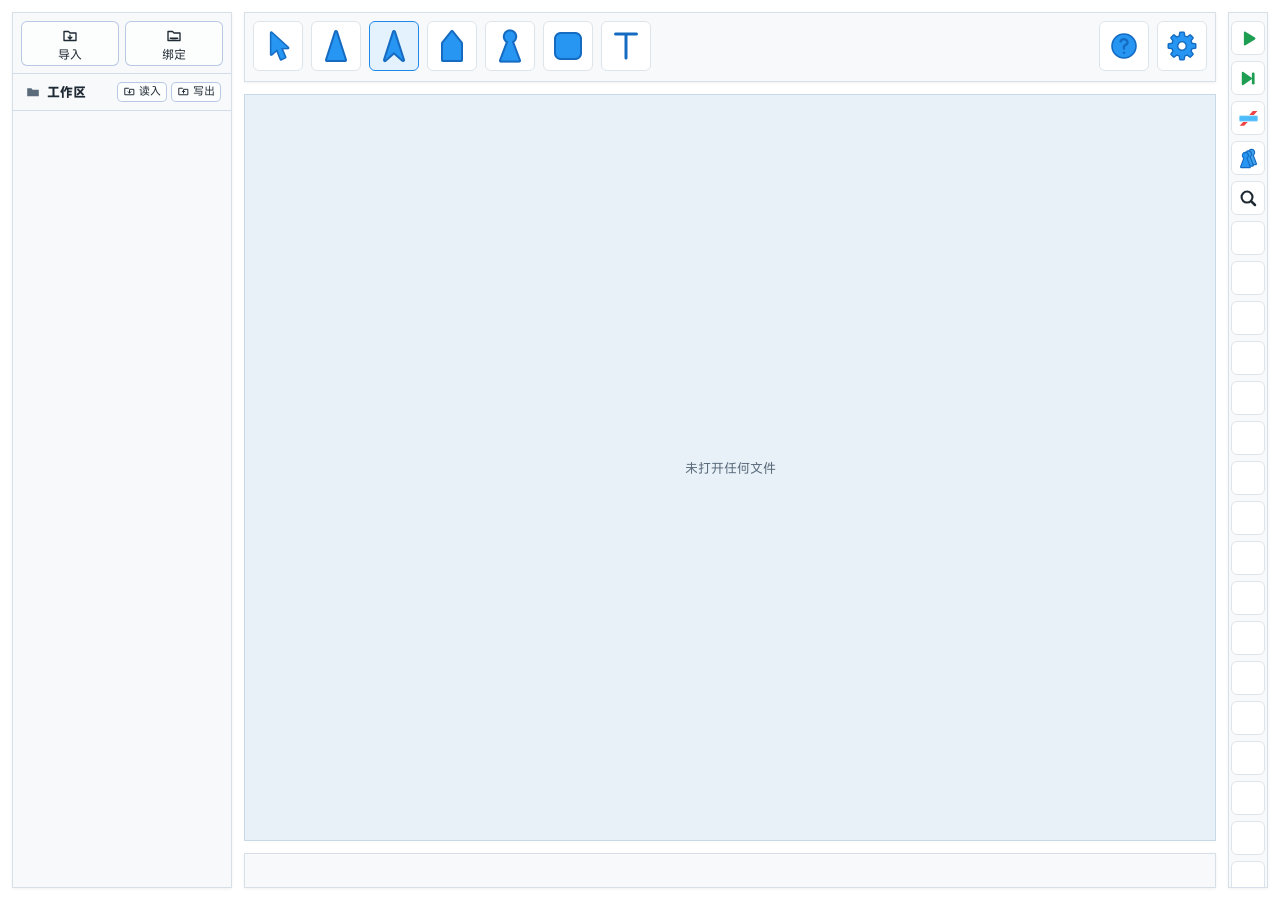
==== commit 0dcde17f: "工作区按钮改为导入/绑定与读入/写出，文本保存与存档统一，修复撤销后元件消失，新增 Markdown 预览，版本升到 1.0.0.034" ====
--- a/editor.html
+++ b/editor.html
@@ -83,8 +83,8 @@
      这是本项目里唯一一处内联事件：只有挂在元素自己身上，才能在文件到手的那一刻就改过来
      脚本被禁时 onload 不会跑，由下面那句 noscript 里的同款 link 兜住
      id 留给 js/boot.js 认：它靠 link.sheet 判断这份样式表到位没有，没到位就先不揭开遮挡层 -->
-<link id="mainStyle" rel="stylesheet" href="css/style.css?v=1.0.0.023" media="print" onload="this.media='all'">
-<noscript><link rel="stylesheet" href="css/style.css?v=1.0.0.023"></noscript>
+<link id="mainStyle" rel="stylesheet" href="css/style.css?v=1.0.0.034" media="print" onload="this.media='all'">
+<noscript><link rel="stylesheet" href="css/style.css?v=1.0.0.034"></noscript>
 </head>
 <body>
 
@@ -102,7 +102,8 @@
      宽度与配色由脚本从 CONFIG / COLOR 注入；栏里是存档列表，点最上面的文件夹名可以换一个文件夹
      它的出现让上方那条面板与网格视口都不再横跨整行 -->
 <div id="sidebar">
-  <!-- 工作区按钮条：导入、拉取、写回、另存为四个按钮，绑定与流程见 js/workspace.js -->
+  <!-- 工作区按钮条：放「导入、绑定」两个按钮，管的是别的文件夹
+       另两个「读入、写出」管当前文件夹，挂在列表标题行的右端，四条流程都见 js/workspace.js -->
   <div id="workspaceBar"></div>
   <!-- 存档列表容器：行由脚本按内部工作区里的真实条目生成，见 js/sidebar.js -->
   <div id="sidebarTree"></div>
@@ -200,9 +201,12 @@
     <div class="te-head">
       <span class="te-name" id="textEditorName"></span>
       <span class="te-state" id="textEditorState"></span>
+      <button class="btn" id="textEditorPreview" type="button">预览</button>
       <button class="btn" id="textEditorSave" type="button">保存</button>
     </div>
     <textarea id="textEditorArea" spellcheck="false"></textarea>
+    <!-- 预览层：按 Markdown 真正的排版显示正文，只在预览时露出；tabindex 让它能接住键盘，切回编辑与保存照常可用 -->
+    <div id="textEditorPreviewArea" class="te-preview" tabindex="-1"></div>
   </div>
 </div>
 
@@ -329,51 +333,51 @@
 <!-- 加载顺序不可随意调整：util.js 必须排在最前面，因为 config.js 在文件顶层就要用 hslToRgb 算配色端点，
        state.js 在文件顶层要调用缓动函数，两者都要用到工具函数；把工具函数提到最前，这两处才都不会落空
        下面按职责分成八组，组内顺序同样有约束；移动任何一行之前先看它所属组的说明 --------------------- -->
-<script src="js/util.js?v=1.0.0.023"></script>
-<script src="js/config.js?v=1.0.0.023"></script>
+<script src="js/util.js?v=1.0.0.034"></script>
+<script src="js/config.js?v=1.0.0.034"></script>
 <!-- 句柄记忆与存档文件的类型声明：编辑器与首页共用，两页写的是同一个库、同一个键，所以必须排在
      sidebar.js 与 files.js 之前——那两处都要用 SAVE_EXT 与那几个句柄函数 -->
-<script src="js/handle-store.js?v=1.0.0.023"></script>
+<script src="js/handle-store.js?v=1.0.0.034"></script>
 <!-- 工作区存储层：必须在 sidebar.js 之前加载，侧栏启动时要靠它打开 OPFS 工作区 -->
-<script src="js/workspace.js?v=1.0.0.023"></script>
+<script src="js/workspace.js?v=1.0.0.034"></script>
 <!-- 数据与绘图基础：元件类型表、全局状态容器、图标底图与三块渲染入口 -->
-<script src="js/element-types.js?v=1.0.0.023"></script>
-<script src="js/state.js?v=1.0.0.023"></script>
-<script src="js/icons.js?v=1.0.0.023"></script>
-<script src="js/render-scene.js?v=1.0.0.023"></script>
-<script src="js/render-panel.js?v=1.0.0.023"></script>
-<script src="js/scene.js?v=1.0.0.023"></script>
+<script src="js/element-types.js?v=1.0.0.034"></script>
+<script src="js/state.js?v=1.0.0.034"></script>
+<script src="js/icons.js?v=1.0.0.034"></script>
+<script src="js/render-scene.js?v=1.0.0.034"></script>
+<script src="js/render-panel.js?v=1.0.0.034"></script>
+<script src="js/scene.js?v=1.0.0.034"></script>
 <!-- 界面：教程正文、面板与各弹层、侧栏与右键菜单；都建立在上一组的渲染入口之上 -->
-<script src="js/tutorial-content.js?v=1.0.0.023"></script>
-<script src="js/ui.js?v=1.0.0.023"></script>
-<script src="js/sidebar.js?v=1.0.0.023"></script>
-<script src="js/sidebar-icons.js?v=1.0.0.023"></script>
-<script src="js/sidebar-menu.js?v=1.0.0.023"></script>
-<script src="js/sidebar-rename.js?v=1.0.0.023"></script>
-<script src="js/files.js?v=1.0.0.023"></script>
+<script src="js/tutorial-content.js?v=1.0.0.034"></script>
+<script src="js/ui.js?v=1.0.0.034"></script>
+<script src="js/sidebar.js?v=1.0.0.034"></script>
+<script src="js/sidebar-icons.js?v=1.0.0.034"></script>
+<script src="js/sidebar-menu.js?v=1.0.0.034"></script>
+<script src="js/sidebar-rename.js?v=1.0.0.034"></script>
+<script src="js/files.js?v=1.0.0.034"></script>
 <!-- 文本编辑器：双击 .txt / .md 时打开，保存走 files.js 里的权限确认 -->
-<script src="js/text-editor.js?v=1.0.0.023"></script>
+<script src="js/text-editor.js?v=1.0.0.034"></script>
 <!-- 设置、选项槽与元件：从放置、编辑到电路结算的一条链，彼此按调用关系排列 -->
-<script src="js/settings.js?v=1.0.0.023"></script>
-<script src="js/slots.js?v=1.0.0.023"></script>
-<script src="js/elements.js?v=1.0.0.023"></script>
-<script src="js/history.js?v=1.0.0.023"></script>
-<script src="js/circuit.js?v=1.0.0.023"></script>
-<script src="js/labels.js?v=1.0.0.023"></script>
-<script src="js/texts.js?v=1.0.0.023"></script>
-<script src="js/selection.js?v=1.0.0.023"></script>
-<script src="js/stack.js?v=1.0.0.023"></script>
-<script src="js/search.js?v=1.0.0.023"></script>
-<script src="js/ghost.js?v=1.0.0.023"></script>
-<script src="js/debug.js?v=1.0.0.023"></script>
-<script src="js/camera.js?v=1.0.0.023"></script>
-<script src="js/input.js?v=1.0.0.023"></script>
+<script src="js/settings.js?v=1.0.0.034"></script>
+<script src="js/slots.js?v=1.0.0.034"></script>
+<script src="js/elements.js?v=1.0.0.034"></script>
+<script src="js/history.js?v=1.0.0.034"></script>
+<script src="js/circuit.js?v=1.0.0.034"></script>
+<script src="js/labels.js?v=1.0.0.034"></script>
+<script src="js/texts.js?v=1.0.0.034"></script>
+<script src="js/selection.js?v=1.0.0.034"></script>
+<script src="js/stack.js?v=1.0.0.034"></script>
+<script src="js/search.js?v=1.0.0.034"></script>
+<script src="js/ghost.js?v=1.0.0.034"></script>
+<script src="js/debug.js?v=1.0.0.034"></script>
+<script src="js/camera.js?v=1.0.0.034"></script>
+<script src="js/input.js?v=1.0.0.034"></script>
 <!-- 启动收尾：离线登记独立，加载界面与字体要排在 main.js 之前 -->
-<script src="js/offline.js?v=1.0.0.023"></script>
+<script src="js/offline.js?v=1.0.0.034"></script>
 <!-- 加载界面与字体加载：两个都要排在 main.js 之前，main.js 起步时第一个要用、紧接着第二个也要用
      boot.js 管遮挡层何时收掉，fonts.js 把自带的 MiSans 点名取回来 ------------------------------- -->
-<script src="js/boot.js?v=1.0.0.023"></script>
-<script src="js/fonts.js?v=1.0.0.023"></script>
-<script src="js/main.js?v=1.0.0.023"></script>
+<script src="js/boot.js?v=1.0.0.034"></script>
+<script src="js/fonts.js?v=1.0.0.034"></script>
+<script src="js/main.js?v=1.0.0.034"></script>
 </body>
 </html>
--- a/css/style.css
+++ b/css/style.css
@@ -119,6 +119,7 @@
   position: fixed;
   left: 0;
   top: 0;
+  z-index: 30;                /* 压在最上层：提示是全局的，TXT/MD 编辑器与空白层（3）不能把它盖住 */
   box-sizing: border-box;
   max-width: 60vw;
   padding: 8px 18px;
@@ -356,6 +357,34 @@
   border-bottom: 1px solid rgba(13, 71, 161, 0.16);
 }
 .sb-header:hover { background: transparent; }
+/* 标题行右端的一对小按钮：读入、写出，只管当前绑定的那个文件夹，所以贴着它的名字放 */
+.sb-header-actions {
+  display: flex;
+  align-items: center;
+  gap: 4px;
+  margin-left: auto;   /* 把这一组推到标题行最右，名字仍靠左 */
+}
+/* 小号按钮：比标题轻一档的字重，边框与顶部条同色，按下只换底不缩放，免得在标题行里跳动 */
+.ws-mini {
+  display: flex;
+  align-items: center;
+  gap: 3px;
+  padding: 2px 5px;
+  background: rgba(255, 255, 255, 0.6);
+  border: 1px solid rgba(13, 71, 161, 0.28);
+  border-radius: 5px;
+  color: #1F2933;
+  font-family: inherit;
+  font-size: 11px;
+  font-weight: 400;
+  line-height: 1.2;
+  white-space: nowrap;
+  cursor: pointer;
+  transition: background-color 0.16s ease-out;
+}
+.ws-mini:hover { background: #D8F3FF; }
+.ws-mini:active { background: #ADDCF5; }
+.ws-mini .ws-icon { width: 13px; height: 13px; }
 /* 一条条目：图标与文字横向排开，行高定死，整行都是可点区域 */
 .sb-row {
   display: flex;
@@ -1193,10 +1222,76 @@
   line-height: 1.7;
   tab-size: 4;
 }
+/* 预览层默认收起；进入预览时藏起输入框、露出这一层，两者占同一块位置，切换时页面不跳 */
+#textEditor .te-preview { display: none; }
+#textEditor.previewing textarea { display: none; }
+#textEditor.previewing .te-preview { display: block; }
+/* Markdown 阅读排版：正文字号按「显示给人看」来定，标题成倍放大，远看也清楚 */
+#textEditor .te-preview {
+  flex: 1;
+  min-height: 0;
+  overflow-y: auto;
+  box-sizing: border-box;
+  padding: 32px 48px 72px;
+  background: #FFFFFF;
+  color: #1F2933;
+  font-family: "PingFang SC", "Hiragino Sans GB", "Microsoft YaHei", system-ui, sans-serif;
+  font-size: 20px;
+  line-height: 1.75;
+  overflow-wrap: break-word;
+}
+#textEditor .te-preview > *:first-child { margin-top: 0; }
+#textEditor .te-preview p { margin: 0.75em 0; }
+#textEditor .te-preview h1,
+#textEditor .te-preview h2,
+#textEditor .te-preview h3,
+#textEditor .te-preview h4,
+#textEditor .te-preview h5,
+#textEditor .te-preview h6 {
+  margin: 1.05em 0 0.45em;
+  line-height: 1.25;
+  font-weight: 700;
+  color: #16202A;
+}
+#textEditor .te-preview h1 { font-size: 3.4em; letter-spacing: -0.01em; }  /* 20px 正文下约 68px，用来远距离展示 */
+#textEditor .te-preview h2 { font-size: 2.5em; }   /* 约 50px */
+#textEditor .te-preview h3 { font-size: 1.9em; }   /* 约 38px */
+#textEditor .te-preview h4 { font-size: 1.5em; }   /* 约 30px */
+#textEditor .te-preview h5 { font-size: 1.25em; }
+#textEditor .te-preview h6 { font-size: 1.1em; color: #5B6B7B; }
+#textEditor .te-preview ul,
+#textEditor .te-preview ol { margin: 0.6em 0; padding-left: 1.8em; }
+#textEditor .te-preview li { margin: 0.28em 0; }
+#textEditor .te-preview blockquote {
+  margin: 0.9em 0;
+  padding: 0.1em 0 0.1em 1em;
+  border-left: 4px solid #C9D8E6;
+  color: #5B6B7B;
+}
+#textEditor .te-preview hr { margin: 1.4em 0; border: none; border-top: 1px solid #DCE6EF; }
+#textEditor .te-preview code {
+  padding: 0.1em 0.35em;
+  border-radius: 5px;
+  background: #F2F6FA;
+  font-family: "SFMono-Regular", Menlo, Consolas, monospace;
+  font-size: 0.88em;
+}
+#textEditor .te-preview pre {
+  margin: 0.9em 0;
+  padding: 14px 18px;
+  border: 1px solid #E3EBF3;
+  border-radius: 10px;
+  background: #F7F9FB;
+  overflow-x: auto;
+}
+#textEditor .te-preview pre code { padding: 0; background: none; font-size: 0.82em; line-height: 1.6; }
+#textEditor .te-preview a { color: #2F7FD1; text-decoration: underline; }
+#textEditor .te-preview del { color: #7B8A99; }
 
 /* ========== 工作区按钮条 ========== */
 
-/* 顶部四个按钮：两行两列，图标在上、短名称在下；与列表之间有一道淡线分开 */
+/* 顶部两个按钮：一行两列，图标在上、短名称在下；与列表之间有一道淡线分开
+   对当前文件夹的「读入 / 写出」不在这里，而是挂在列表标题行的右端，见 .sb-header-actions */
 #workspaceBar {
   flex: none;
   display: grid;
--- a/css/style.css
+++ b/css/style.css
@@ -119,6 +119,7 @@
   position: fixed;
   left: 0;
   top: 0;
+  z-index: 30;                /* 压在最上层：提示是全局的，TXT/MD 编辑器与空白层（3）不能把它盖住 */
   box-sizing: border-box;
   max-width: 60vw;
   padding: 8px 18px;
@@ -356,6 +357,34 @@
   border-bottom: 1px solid rgba(13, 71, 161, 0.16);
 }
 .sb-header:hover { background: transparent; }
+/* 标题行右端的一对小按钮：读入、写出，只管当前绑定的那个文件夹，所以贴着它的名字放 */
+.sb-header-actions {
+  display: flex;
+  align-items: center;
+  gap: 4px;
+  margin-left: auto;   /* 把这一组推到标题行最右，名字仍靠左 */
+}
+/* 小号按钮：比标题轻一档的字重，边框与顶部条同色，按下只换底不缩放，免得在标题行里跳动 */
+.ws-mini {
+  display: flex;
+  align-items: center;
+  gap: 3px;
+  padding: 2px 5px;
+  background: rgba(255, 255, 255, 0.6);
+  border: 1px solid rgba(13, 71, 161, 0.28);
+  border-radius: 5px;
+  color: #1F2933;
+  font-family: inherit;
+  font-size: 11px;
+  font-weight: 400;
+  line-height: 1.2;
+  white-space: nowrap;
+  cursor: pointer;
+  transition: background-color 0.16s ease-out;
+}
+.ws-mini:hover { background: #D8F3FF; }
+.ws-mini:active { background: #ADDCF5; }
+.ws-mini .ws-icon { width: 13px; height: 13px; }
 /* 一条条目：图标与文字横向排开，行高定死，整行都是可点区域 */
 .sb-row {
   display: flex;
@@ -1193,10 +1222,76 @@
   line-height: 1.7;
   tab-size: 4;
 }
+/* 预览层默认收起；进入预览时藏起输入框、露出这一层，两者占同一块位置，切换时页面不跳 */
+#textEditor .te-preview { display: none; }
+#textEditor.previewing textarea { display: none; }
+#textEditor.previewing .te-preview { display: block; }
+/* Markdown 阅读排版：正文字号按「显示给人看」来定，标题成倍放大，远看也清楚 */
+#textEditor .te-preview {
+  flex: 1;
+  min-height: 0;
+  overflow-y: auto;
+  box-sizing: border-box;
+  padding: 32px 48px 72px;
+  background: #FFFFFF;
+  color: #1F2933;
+  font-family: "PingFang SC", "Hiragino Sans GB", "Microsoft YaHei", system-ui, sans-serif;
+  font-size: 20px;
+  line-height: 1.75;
+  overflow-wrap: break-word;
+}
+#textEditor .te-preview > *:first-child { margin-top: 0; }
+#textEditor .te-preview p { margin: 0.75em 0; }
+#textEditor .te-preview h1,
+#textEditor .te-preview h2,
+#textEditor .te-preview h3,
+#textEditor .te-preview h4,
+#textEditor .te-preview h5,
+#textEditor .te-preview h6 {
+  margin: 1.05em 0 0.45em;
+  line-height: 1.25;
+  font-weight: 700;
+  color: #16202A;
+}
+#textEditor .te-preview h1 { font-size: 3.4em; letter-spacing: -0.01em; }  /* 20px 正文下约 68px，用来远距离展示 */
+#textEditor .te-preview h2 { font-size: 2.5em; }   /* 约 50px */
+#textEditor .te-preview h3 { font-size: 1.9em; }   /* 约 38px */
+#textEditor .te-preview h4 { font-size: 1.5em; }   /* 约 30px */
+#textEditor .te-preview h5 { font-size: 1.25em; }
+#textEditor .te-preview h6 { font-size: 1.1em; color: #5B6B7B; }
+#textEditor .te-preview ul,
+#textEditor .te-preview ol { margin: 0.6em 0; padding-left: 1.8em; }
+#textEditor .te-preview li { margin: 0.28em 0; }
+#textEditor .te-preview blockquote {
+  margin: 0.9em 0;
+  padding: 0.1em 0 0.1em 1em;
+  border-left: 4px solid #C9D8E6;
+  color: #5B6B7B;
+}
+#textEditor .te-preview hr { margin: 1.4em 0; border: none; border-top: 1px solid #DCE6EF; }
+#textEditor .te-preview code {
+  padding: 0.1em 0.35em;
+  border-radius: 5px;
+  background: #F2F6FA;
+  font-family: "SFMono-Regular", Menlo, Consolas, monospace;
+  font-size: 0.88em;
+}
+#textEditor .te-preview pre {
+  margin: 0.9em 0;
+  padding: 14px 18px;
+  border: 1px solid #E3EBF3;
+  border-radius: 10px;
+  background: #F7F9FB;
+  overflow-x: auto;
+}
+#textEditor .te-preview pre code { padding: 0; background: none; font-size: 0.82em; line-height: 1.6; }
+#textEditor .te-preview a { color: #2F7FD1; text-decoration: underline; }
+#textEditor .te-preview del { color: #7B8A99; }
 
 /* ========== 工作区按钮条 ========== */
 
-/* 顶部四个按钮：两行两列，图标在上、短名称在下；与列表之间有一道淡线分开 */
+/* 顶部两个按钮：一行两列，图标在上、短名称在下；与列表之间有一道淡线分开
+   对当前文件夹的「读入 / 写出」不在这里，而是挂在列表标题行的右端，见 .sb-header-actions */
 #workspaceBar {
   flex: none;
   display: grid;
